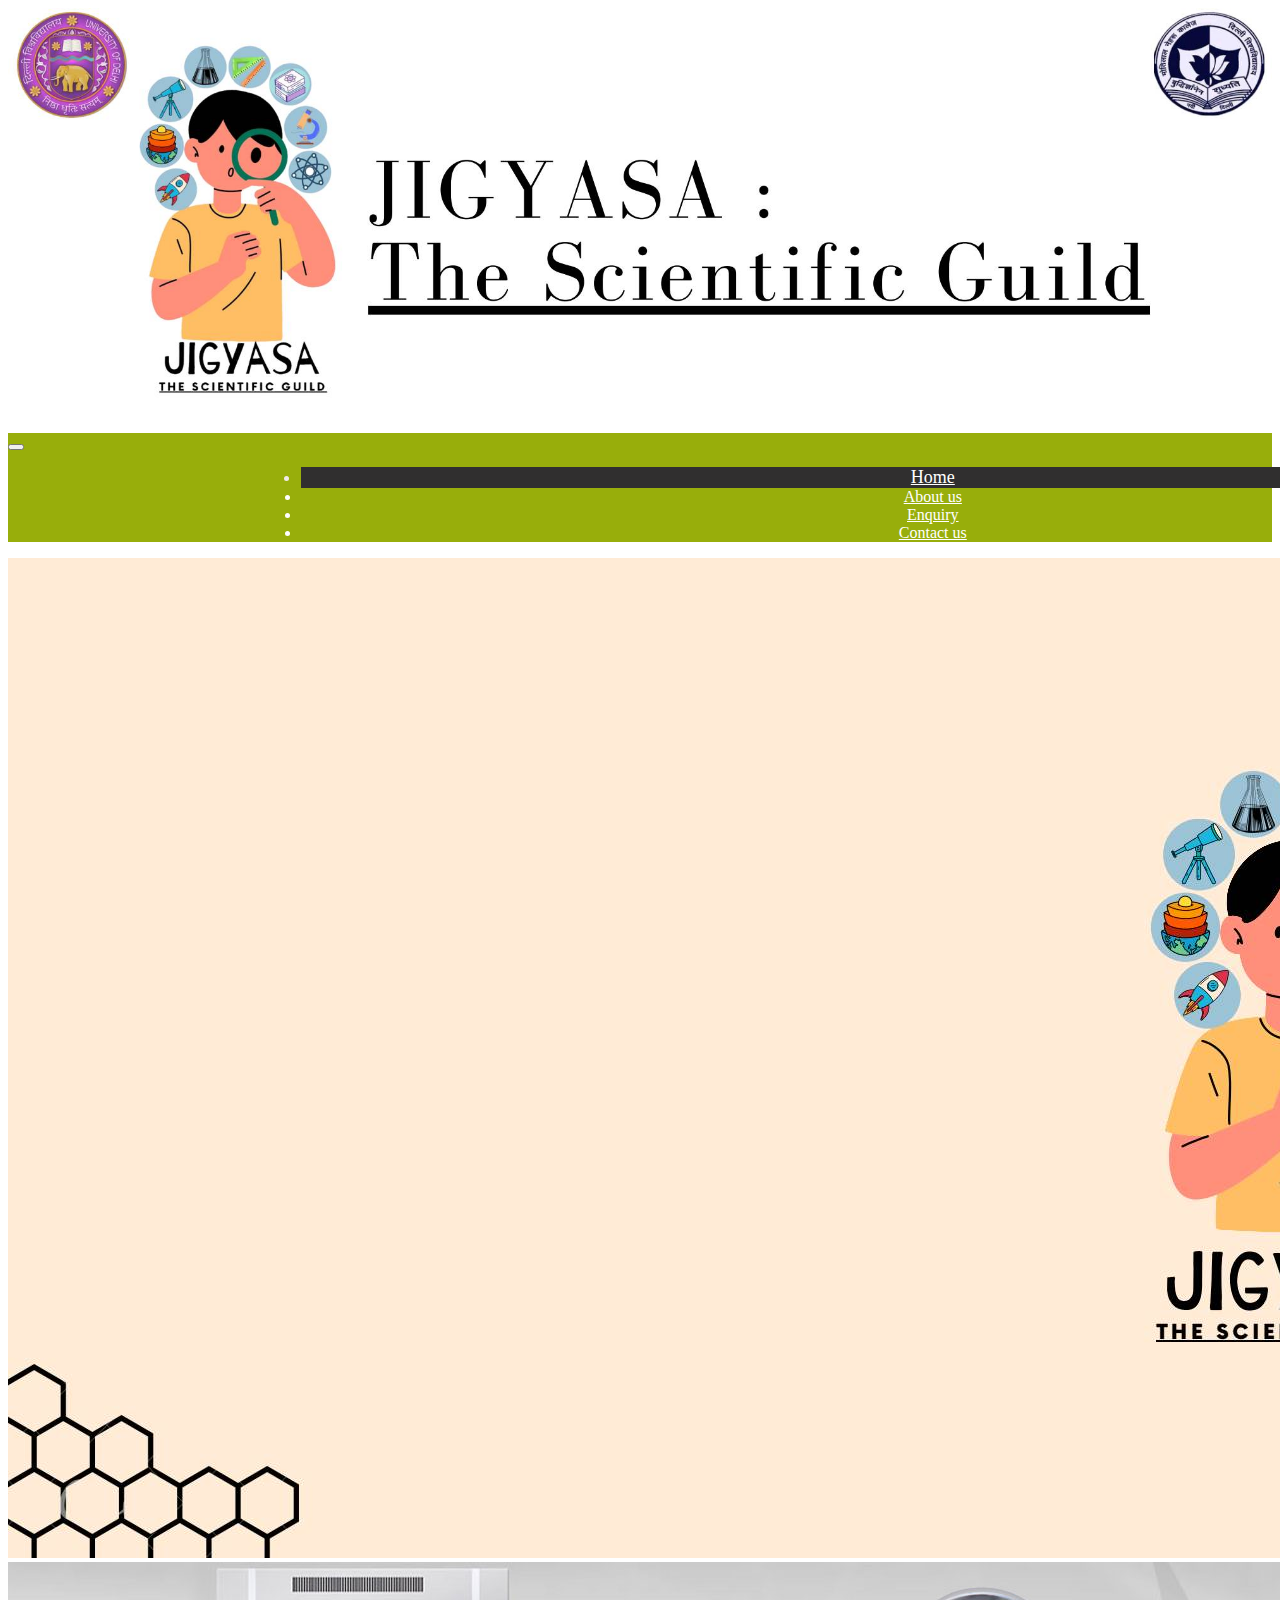
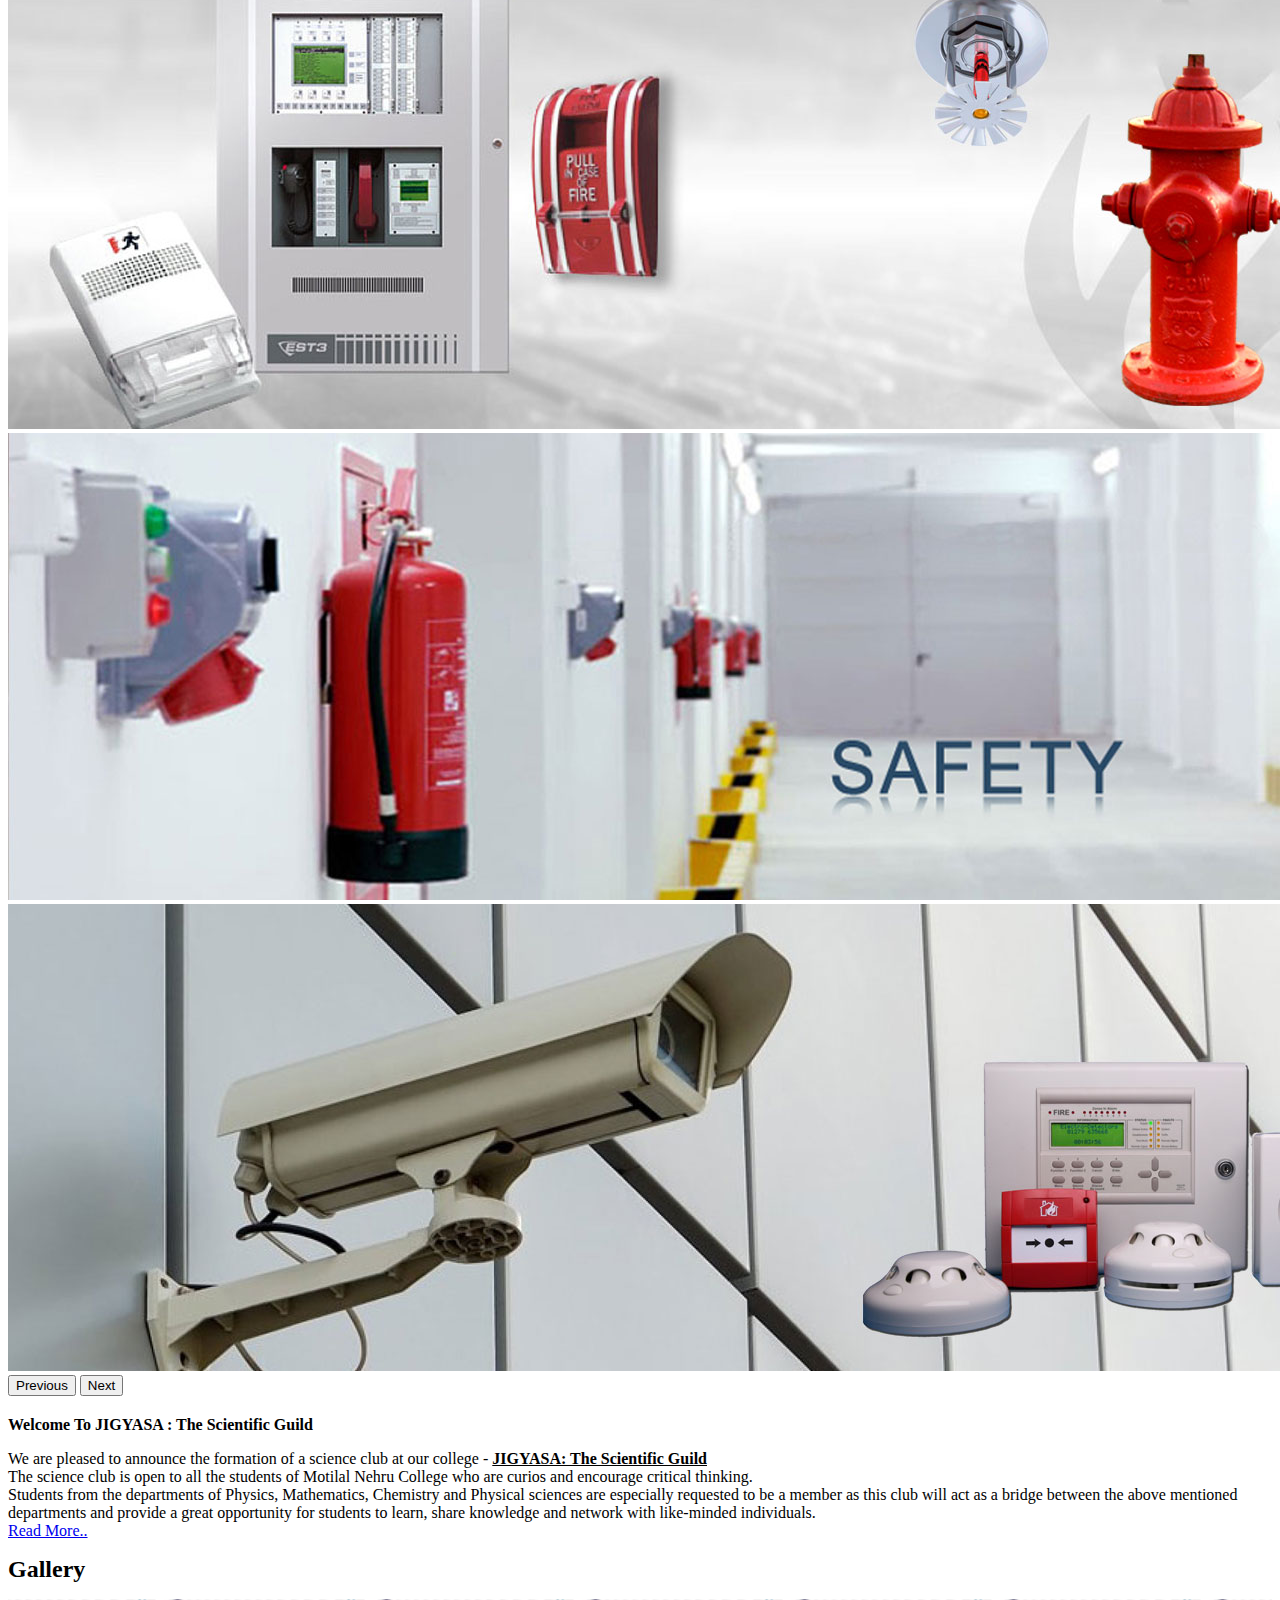
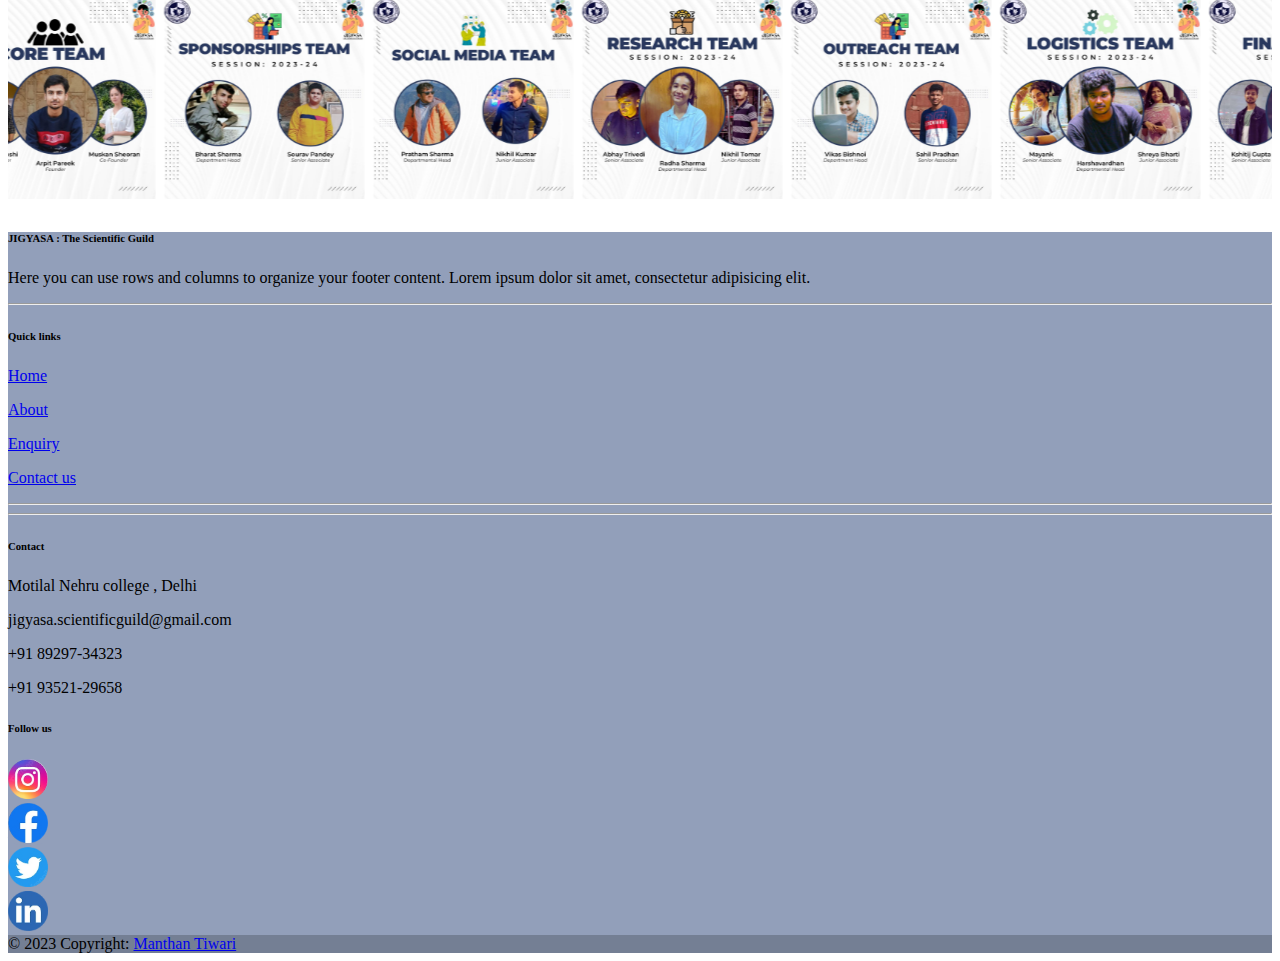
==== index.html @ 60f79078 "Update index.html" ====
<!doctype html>
<html lang="en">

<head>
  <!-- Required meta tags -->
  <meta charset="utf-8">
  <meta name="viewport" content="width=device-width, initial-scale=1, shrink-to-fit=no">

  <!-- Bootstrap CSS -->
  <link rel="stylesheet" href="https://cdn.jsdelivr.net/npm/bootstrap@4.6.2/dist/css/bootstrap.min.css"
    integrity="sha384-xOolHFLEh07PJGoPkLv1IbcEPTNtaed2xpHsD9ESMhqIYd0nLMwNLD69Npy4HI+N" crossorigin="anonymous">


  <title>JIGYASA : The Scientific Guild </title>
  <link rel="stylesheet" href="navcss.css">
  <link rel="stylesheet" href="stylesheet.css">
</head>

<body>
  
    <div >
      <div >
        <img src="assets/image/JIGYASA(Cover).jpg" height="100%" width="100%">

      </div>
      
    </div>
  


  <nav class="navbar navbar-expand-lg navbar-light" style="background-color: rgb(152, 174, 11);">
    <button class="navbar-toggler" type="button" data-toggle="collapse" data-target="#navbarNav"
      aria-controls="navbarNav" aria-expanded="false" aria-label="Toggle navigation">
      <span class="navbar-toggler-icon"></span>
    </button>
    <div class=""></div>
    <div class="collapse navbar-collapse" id="navbarNav" style="">
      <ul class="navbar-nav " style=" margin-left: 20%; width: 100%;">
        <li class="nav-item-active">
          <a class="nav-link pl-7" href="index.html" id="color"> Home </a>
        </li>
        <li class="nav-item">
          <a class="nav-link pl-7 " href="about.html" id="color">About us</a>
        </li>

        <li class="nav-item">
          <a class="nav-link pl-7" href="enquiry.html" id="color">Enquiry</a>
        </li>
        <li class="nav-item ">
          <a class="nav-link pl-7 " href="contact.html" id="color">Contact us</a>
        </li>
      </ul>
    </div>
    </div>
  </nav>

  <div id="carouselExampleAutoplaying" class="carousel slide" data-bs-ride="carousel" >
    <div class=" carousel-inner">
    <div class="carousel-item active" data-bs-interval="2000" style="border: 3px; border-color: black;">
      <img src="assets/image/cr1.jpg" class="d-block w-100" alt="...">
    </div>
    <div class="carousel-item" data-bs-interval="2000">
      <img src="assets/image/s2.jpg" class="d-block w-100" alt="...">
    </div>
    <div class="carousel-item" data-bs-interval="2000">
      <img src="assets/image/s3.jpg" class="d-block w-100" alt="...">
    </div>
    <div class="carousel-item" data-bs-interval="2000">
      <img src="assets/image/s4.jpg" class="d-block w-100" alt="...">
    </div>
  </div>
  <button class="carousel-control-prev" type="button" data-bs-target="#carouselExampleAutoplaying" data-bs-slide="prev">
    <span class="carousel-control-prev-icon" aria-hidden="true"></span>
    <span class="visually-hidden">Previous</span>
  </button>
  <button class="carousel-control-next" type="button" data-bs-target="#carouselExampleAutoplaying" data-bs-slide="next">
    <span class="carousel-control-next-icon" aria-hidden="true"></span>
    <span class="visually-hidden">Next</span>
  </button>
  </div>

  <!-- <div id="carouselExampleInterval" class="carousel slide" data-bs-ride="carousel" >
      <div class="carousel-inner">
        <div class="carousel-item active" data-bs-interval="2000">
          <img src="https://blogger.googleusercontent.com/img/a/AVvXsEjwpyyaC0V93zjMOFhjEJ5SSEV5JWP0NGbQLW7-v_W2-KVH7VmW7ktart4dkeUbXiHJuKN8fbEISS8TRVgRDwXZxRpvu9yZ5Z0mi7ar9dmSAW-6OTw8IU2KwDQhA0ZUm_GL4AnD0zzlQ-M5S_q1A8aS2UzUrcWUhGhCuSDyCiqN5-leprinkde87qHn" class="d-block w-100" alt="..."style="height: 530px;">
        </div>
        <div class="carousel-item" data-bs-interval="2000">
          <img src="https://blogger.googleusercontent.com/img/a/AVvXsEj_9cyI5p2bTm0chJVPM-rFj6Sxyp8R9rdAS9o8nOeWDdu5hreOJS_IGEFjEsbiElV7LZsiuz9BD7A7l4NMT2ts4gmcUUQZp74N8bPYg-qLSfn8UqyklZWsEi1s-_bT4iw1mdJvLhH9f9wupBRXQ-Lr_9u3KbsDnsK0Rg8TvYW9nkmJ-_nww4X2XuNR" class="d-block w-100" alt="..."style="height: 380px;">
        </div>
        <div class="carousel-item">
          <img src="https://blogger.googleusercontent.com/img/a/AVvXsEggsMFNTvmB6MX28R352ng2fdAx6buEGFFvOOzoGuk06OCZvMeo2ED9ruxXYuOECKKZhb-H4qPOBv5flnmOkzJJ6O2RsYxb-HzjPYy8Bc-w15HHbLf-M3-1ureATisEa3TXTL02WUG7Plhleez3ZBq9875iCkB6Baum5JocYL2zWJHyninM2K7_UVhU" class="d-block w-100" alt="..."style="height: 380px;">
        </div>
      </div> 
      <button class="carousel-control-prev" type="button" data-bs-target="#carouselExampleInterval" data-bs-slide="prev">
        <span class="carousel-control-prev-icon" aria-hidden="true"></span>
        <span class="visually-hidden">Previous</span>
      </button>
      <button class="carousel-control-next" type="button" data-bs-target="#carouselExampleInterval" data-bs-slide="next">
        <span class="carousel-control-next-icon" aria-hidden="true"></span>
        <span class="visually-hidden">Next</span>
      </button>
    </div>
    
  
  </div> -->

  <div class="container">

    <p style="font-weight: bold; margin-top: 20px;"><b>Welcome To JIGYASA : The Scientific Guild </b></p>
  </div>
  <div class="container">
    <div>
      <p>We are pleased to announce the formation of a science club at our college - <b><u> JIGYASA: The Scientific
            Guild </u>
        </b> <br> The science club is open to all the students of Motilal Nehru College who are curios and encourage
        critical thinking. <br>

        Students from the departments of Physics, Mathematics, Chemistry and Physical sciences are especially requested
        to be a member as this club will act as a bridge between the above mentioned departments and provide a great
        opportunity for students to learn, share knowledge and network with like-minded individuals.
        <br>
        <a class="btn btn-primary" href="about.html" role="button" >Read More..</a>
      </p>
    </div>
  </div>
  <div class="container">
    <div class="row">
      <div class="col-12">
        <p><b style="font-size: 3ch;">Gallery</b></p>
      </div>
    </div>
  </div>
  <div class="container">
    <marquee behavior="alternate" directions="">
      <img src="assets/image/pp1.jpg" alt="" style="height: 200px; width: 200px;margin-left: 5px;">
      <img src="assets/image/pp2.jpg" alt="" style="height: 200px; width: 200px;margin-left: 5px;">
      <img src="assets/image/pp3.jpg" alt="" style="height: 200px; width: 200px;margin-left: 5px;">
      <img src="assets/image/pp4.jpg" alt="" style="height: 200px; width: 200px;margin-left: 5px;">
      <img src="assets/image/pp5.jpg" alt="" style="height: 200px; width: 200px;margin-left: 5px;">
      <img src="assets/image/pp6.jpg" alt="" style="height: 200px; width: 200px;margin-left: 5px;">
      <img src="assets/image/pp7.jpg" alt="" style="height: 200px; width: 200px;margin-left: 5px;">
      <img src="assets/image/pp8.jpg" alt="" style="height: 200px; width: 200px;margin-left: 5px;">

    </marquee>
  </div>
  <!--  -->


  <!-- Remove the container if you want to extend the Footer to full width. -->
  <div class="">
    <!-- Footer -->
    <footer class="text-center text-lg-start text-white" style="background-color: #929fba">
      <!-- Grid container -->
      <div class="container p-4 pb-0">
        <!-- Section: Links -->
        <section class="">
          <!--Grid row-->
          <div class="row">
            <!-- Grid column -->
            <div class="col-md-3 col-lg-3 col-xl-3 mx-auto mt-3">
              <h6 class="text-uppercase mb-4 font-weight-bold">
                JIGYASA : The Scientific Guild
              </h6>
              <p>
                Here you can use rows and columns to organize your footer
                content. Lorem ipsum dolor sit amet, consectetur adipisicing
                elit.
              </p>
            </div>
            <!-- Grid column -->

            <hr class="w-100 clearfix d-md-none" />

            <!-- Grid column -->
            <div class="col-md-2 col-lg-2 col-xl-2 mx-auto mt-3">
              <h6 class="text-uppercase mb-4 font-weight-bold">Quick links</h6>
              <p>
                <a class="text-white" href="index.html">Home</a>
              </p>
              <p>
                <a class="text-white" href="about.html">About</a>
              </p>
              <p>
                <a class="text-white" href="enquiry.html">Enquiry</a>
              </p>
              <p>
                <a class="text-white" href="contact.html">Contact us</a>
              </p>
            </div>
            <!-- Grid column -->

            <hr class="w-100 clearfix d-md-none" />

            <!-- Grid column -->
            <hr class="w-100 clearfix d-md-none" />

            <!-- Grid column -->
            <div class="col-md-4 col-lg-3 col-xl-3 mx-auto mt-3">
              <h6 class="text-uppercase mb-4 font-weight-bold">Contact</h6>
              <p><i class="fas fa-home mr-3"></i> Motilal Nehru college , Delhi</p>
              <p><i class="fas fa-envelope mr-3"></i>jigyasa.scientificguild@gmail.com</p>
              <p><i class="fas fa-phone mr-3"></i> +91 89297-34323</p>
              <p><i class="fas fa-print mr-3"></i> +91 93521-29658</p>
            </div>
            <!-- Grid column -->

            <!-- Grid column -->
            <div class="col-md-3 col-lg-2 col-xl-2 mx-auto mt-3">
              <h6 class="text-uppercase mb-4 font-weight-bold">Follow us</h6>

              <!-- Instagram -->
              <a class="btn btn-primary btn-floating m-1" style="background-color: #929FBA ; border: 0px; " href="https://instagram.com/jigyasa.scientific_guild?igshid=ZDdkNTZiNTM"
                role="button"><img src="assets/image/ins.png" alt="instagram" style="width: 40px; height: 40px;">
              </a><br>

              <!-- Facebook -->
              <a class="btn btn-primary btn-floating m-1"
                style="border-radius: 50%; border-color: black; border: 2px; background-color: #929FBA;" href="https://www.facebook.com/profile.php?id=100091145425292&mibextid=ZbWKwL"
                role="button"> <img src="assets/image/face.png" alt="facebook" style="width: 40px; height: 40px;">
              </a><br>

              <!-- Twitter -->
              <a class="btn btn-primary btn-floating m-1" style="background-color: #929FBA; border: 0px;" href="https://mobile.twitter.com/JIGYASA_MLNC"
                role="button"><img src="assets/image/twi.png" alt="twitter" style="width: 40px; height: 40px;">
              </a><br>

              <!-- linkedin -->
              <a class="btn btn-primary btn-floating m-1" style="background-color: #929FBA ; border: 0px;" href="https://www.linkedin.com/in/jigyasa-mlnc-720484270"
                role="button"><img src="assets/image/lin.png" alt="linkedin" style="width: 40px; height: 40px;">
              </a>



            </div>
          </div>
          <!--Grid row-->
        </section>
        <!-- Section: Links -->
      </div>
      <!-- Grid container -->

      <!-- Copyright -->
      <div class="text-center p-3" style="background-color: rgba(0, 0, 0, 0.2)">
        © 2023 Copyright:
        <a class="text-white" href="https://www.linkedin.com/in/manthan-tiwari-552a89245">Manthan
          Tiwari</a>
      </div>
      <!-- Copyright -->
    </footer>
    <!-- Footer -->
  </div>
  <!-- End of .container -->

  <!-- <div class="container-fluid bg-primary pb-4 " style="color: white;padding-top: 120px;position: relative; z-index: -1; margin-top: -100px;">
    <div class="row">
        <div class="col-md-3">
            <h2 style="color: yellow">About </h2>
            <p>M/s UTS SAFETY SYSTEMS PVT. LTD. is a pioneer in the field of Mechanical Projects.
              Our team members have valuable experience and highly initiative attitude. We lay major emphasis
              on the quality of work & that is very well reflected in level of satisfaction our clients have had.</p>
        </div>
        <div class="col-md-3">
            <h2 style="color: yellow;margin-left: 30px;">Quick Links</h2>
            
                <div class="col-md-12">
                    <ul style="margin-left: 30px">
                        <li><a href="index.html">home</a></li>
                        <li><a href="about.html">about us</a></li>
                        <li>Products</li>
                        <li>Inquiry</li>
                        <li>Contact Us</li>
                        
                    </ul>
                </div>
                
            
        </div>
        <div class="col-md-3">
            <h2 style="color: yellow;padding-left: 5%;">Follow Us On</h2>
            <ul>
              <li style="background-color: blue;margin-right: 30%;"><i class="bi bi-facebook fa-lg"></i>  Follow Us On Facebook</li><br>
              
              <li style="background-color: red;margin-right: 30%;"><i class="bi bi-google"></i> Follow Us On Google</li><br>

              <li style="background-color: blue;margin-right: 30%;"><i class="bi bi-twitter"></i> Follow Us On Twitter</li><br>

              <li style="background-color: black;margin-right: 30%;"><i class="bi bi-instagram"></i> Follow Us On Instagram</li>
              

            </ul>
            
        </div>
     
     <div class="col-md-3">
        <h2 style="color: yellow;">Contact Us</h2><br>
        <i class="bi bi-headphones"style="color: yellow;"></i> 9050154185 <br>
        <i class="bi bi-envelope"style="color: yellow;"></i> navneet2595@gmail.com <br>
        <i class="bi bi-geo-alt"style="color: yellow;"></i> sector-61,Noida,India <br><br>
        <h3>Opening Hour</h3>
        <p>mon-sat:10:00 am - 05:00 pm</p>
     </div>
     
</div>
</div> -->





  <!-- Optional JavaScript; choose one of the two! -->

  <!-- Option 1: jQuery and Bootstrap Bundle (includes Popper) -->
  <script src="https://cdn.jsdelivr.net/npm/jquery@3.5.1/dist/jquery.slim.min.js"
    integrity="sha384-DfXdz2htPH0lsSSs5nCTpuj/zy4C+OGpamoFVy38MVBnE+IbbVYUew+OrCXaRkfj"
    crossorigin="anonymous"></script>
  <script src="https://cdn.jsdelivr.net/npm/bootstrap@4.6.2/dist/js/bootstrap.bundle.min.js"
    integrity="sha384-Fy6S3B9q64WdZWQUiU+q4/2Lc9npb8tCaSX9FK7E8HnRr0Jz8D6OP9dO5Vg3Q9ct"
    crossorigin="anonymous"></script>

  <!-- Option 2: Separate Popper and Bootstrap JS -->

  <!-- <script src="https://cdn.jsdelivr.net/npm/jquery@3.5.1/dist/jquery.slim.min.js" integrity="sha384-DfXdz2htPH0lsSSs5nCTpuj/zy4C+OGpamoFVy38MVBnE+IbbVYUew+OrCXaRkfj" crossorigin="anonymous"></script>
    <script src="https://cdn.jsdelivr.net/npm/popper.js@1.16.1/dist/umd/popper.min.js" integrity="sha384-9/reFTGAW83EW2RDu2S0VKaIzap3H66lZH81PoYlFhbGU+6BZp6G7niu735Sk7lN" crossorigin="anonymous"></script>
    <script src="https://cdn.jsdelivr.net/npm/bootstrap@4.6.2/dist/js/bootstrap.min.js" integrity="sha384-+sLIOodYLS7CIrQpBjl+C7nPvqq+FbNUBDunl/OZv93DB7Ln/533i8e/mZXLi/P+" crossorigin="anonymous"></script> -->
  <script src="https://cdn.jsdelivr.net/npm/@popperjs/core@2.11.6/dist/umd/popper.min.js"
    integrity="sha384-oBqDVmMz9ATKxIep9tiCxS/Z9fNfEXiDAYTujMAeBAsjFuCZSmKbSSUnQlmh/jp3"
    crossorigin="anonymous"></script>
  <script src="https://cdn.jsdelivr.net/npm/bootstrap@5.3.0-alpha1/dist/js/bootstrap.min.js"
    integrity="sha384-mQ93GR66B00ZXjt0YO5KlohRA5SY2XofN4zfuZxLkoj1gXtW8ANNCe9d5Y3eG5eD"
    crossorigin="anonymous"></script>

</body>

</html>
---- navcss.css ----
.nav-item-active {
    background-color: rgb(48, 47, 47);
    color: #f1ebeb;
    font-size: large;
    text-align: center;
    
}
.nav-item {
    text-align: center;
    color: white;
}
.nav-link {
    margin-left: 50px;
    margin-right: 50px;
}
.nav-item:hover {
    background-color: rgb(48, 47, 47);
    color: #f1ebeb;
    font-size: large;
    
    transition: width 5s;
}
---- stylesheet.css ----
#color {
  color: white;
}

.bg-footer {
  background-color: #33383c;
  padding: 50px 0 30px;
}

.footer-heading {
  letter-spacing: 2px;
}

.footer-link a {
  color: #fdfcff;
  line-height: 40px;
  font-size: 20px;
  transition: all 0.5s;
}

.footer-link a:hover {
  color: #1bbc9b;
}

.contact-info {
  color: #fdfcff;
  font-size: 20px;
}

.footer-social-icon {
  font-size: 15px;
  height: 34px;
  width: 34px;
  line-height: 34px;
  border-radius: 3px;
  text-align: center;
  display: inline-block;
}

.facebook {
  background-color: #4e71a8;
  color: #ffffff;
}

.twitter {
  background-color: #55acee;
  color: #ffffff;
}

.google {
  background-color: #d6492f;
  color: #ffffff;
}

.apple {
  background-color: #424041;
  color: #ffffff;
}

.footer-alt {
  color: #acacac;
}

.footer-heading {
  position: relative;
  padding-bottom: 12px;
}

.footer-heading:after {
  content: '';
  width: 25px;
  border-bottom: 1px solid #FFF;
  position: absolute;
  left: 0;
  bottom: 0;
  display: block;
  border-bottom: 1px solid #1bbc9b;
}
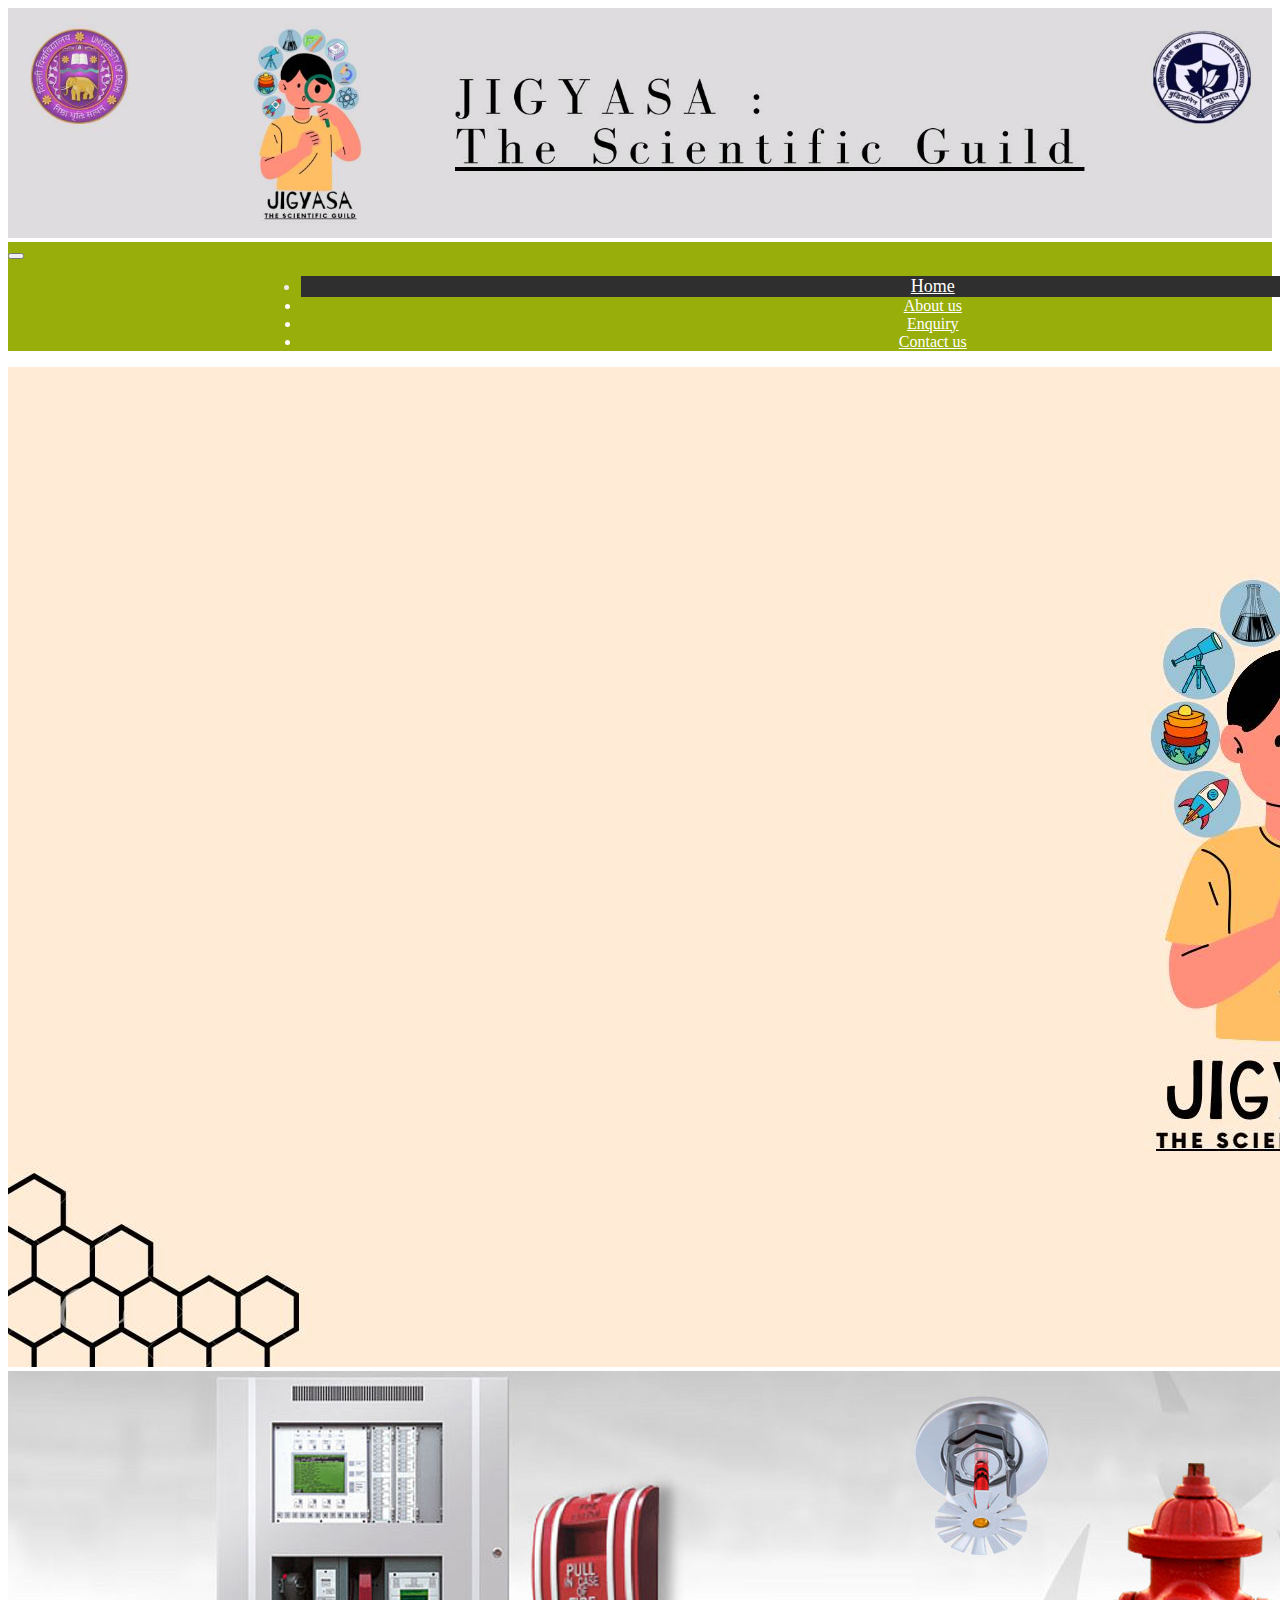
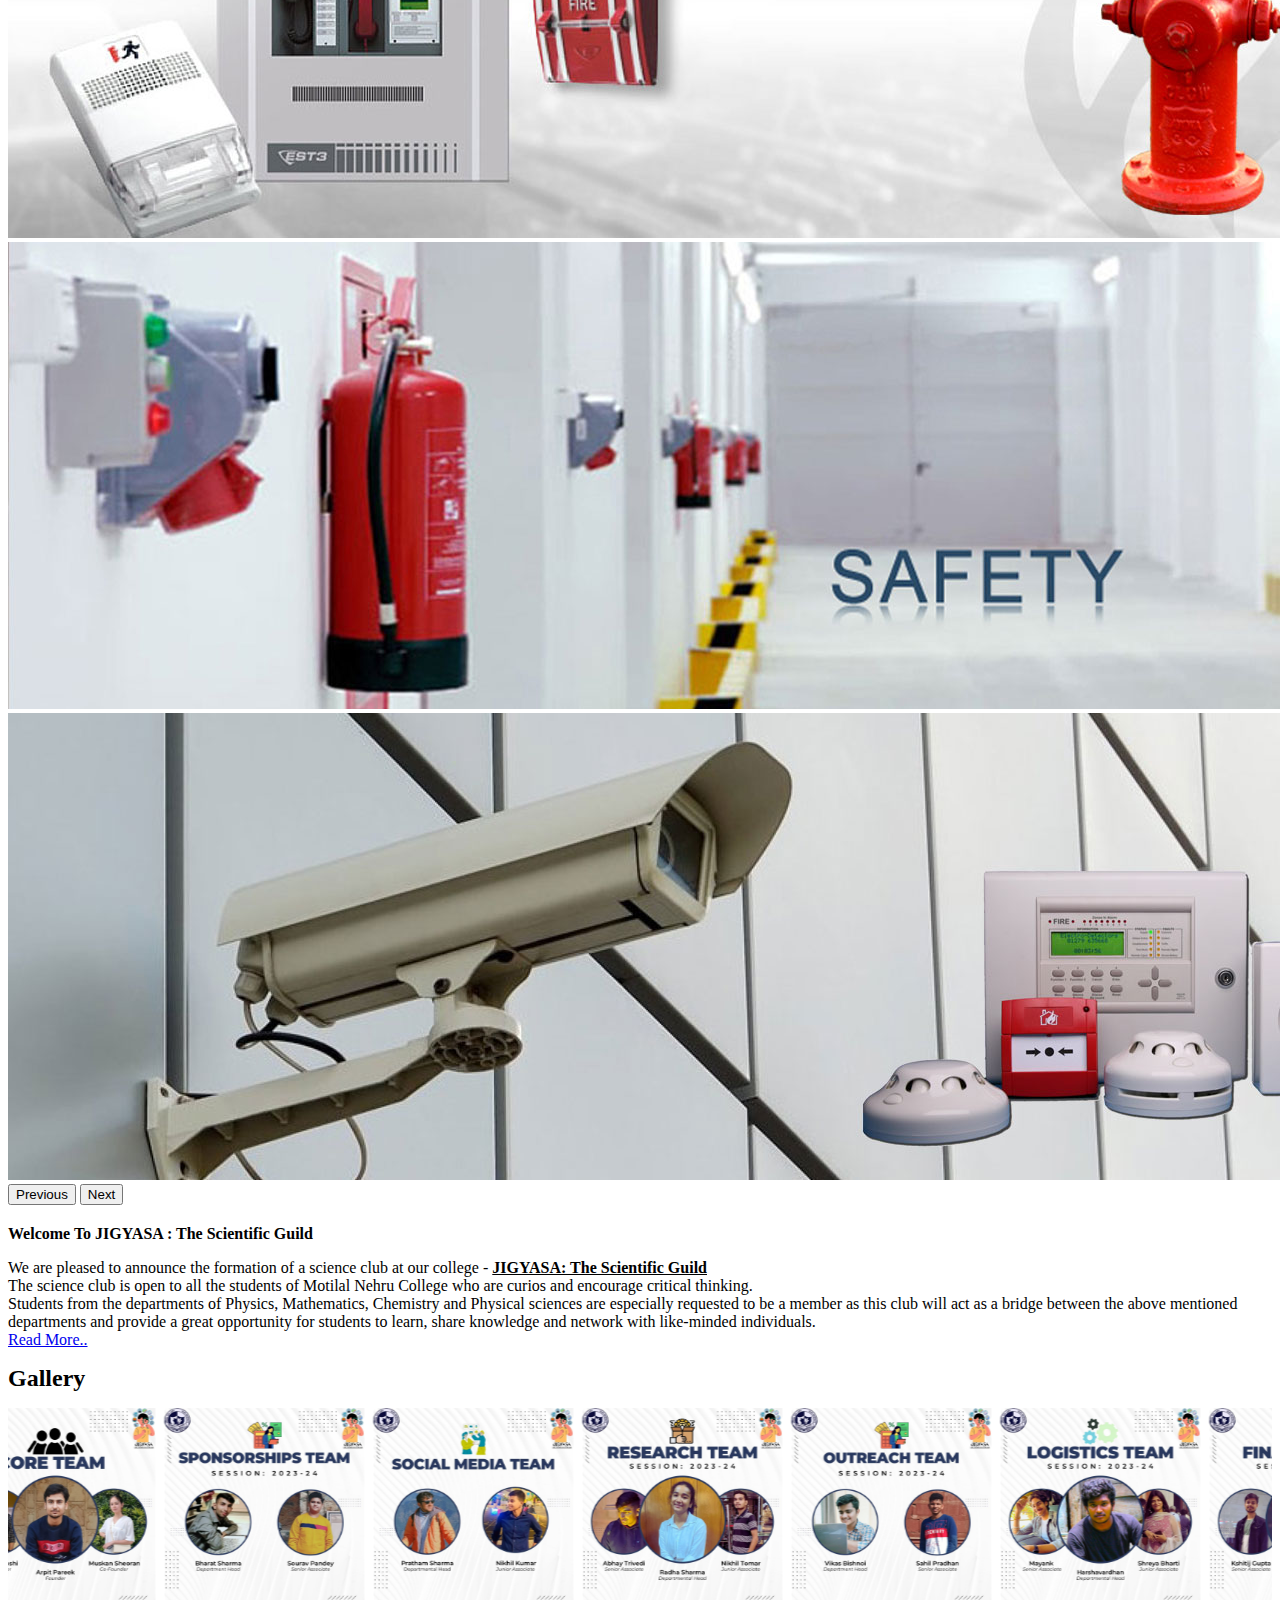
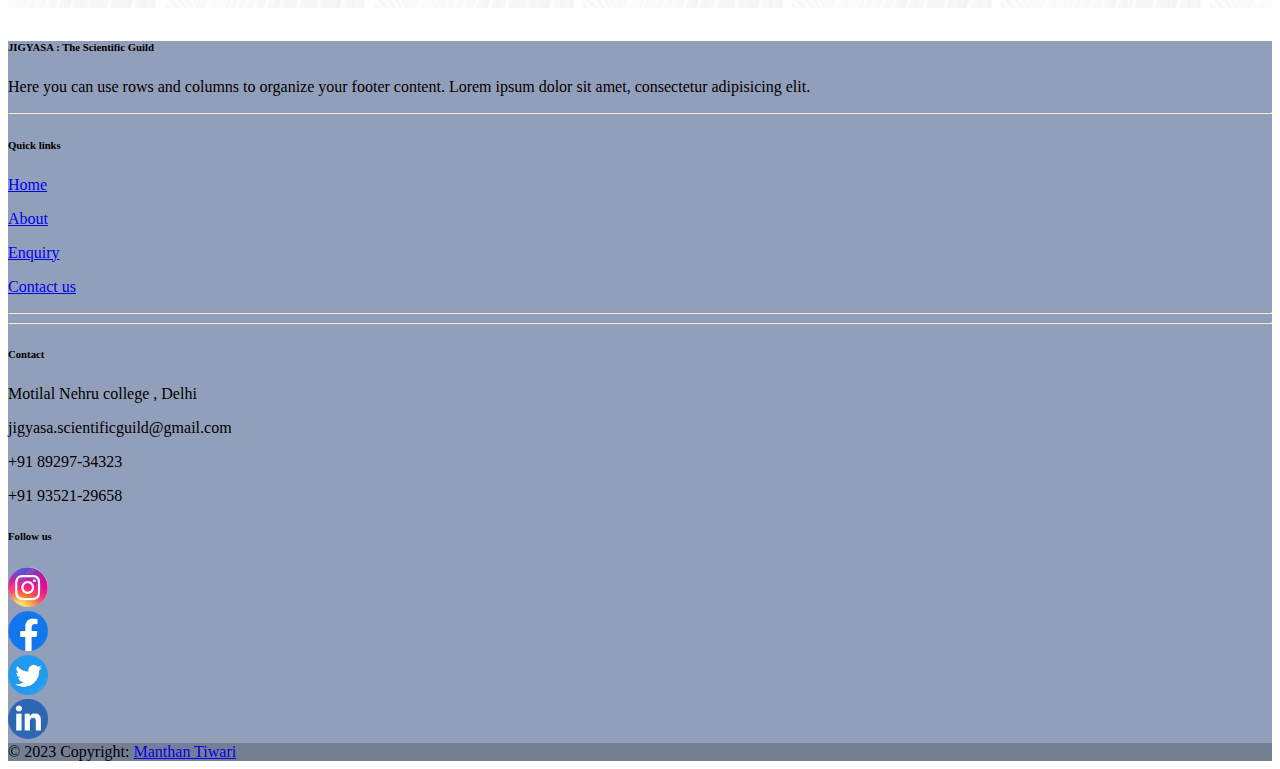
==== commit 723ad4d3: "Update index.html" ====
--- a/index.html
+++ b/index.html
@@ -20,7 +20,7 @@
   
     <div >
       <div >
-        <img src="assets/image/JIGYASA(Cover).jpg" height="100%" width="100%">
+        <img src="assets/image/jigyasa cover.jpg" height="100%" width="100%">
 
       </div>
       
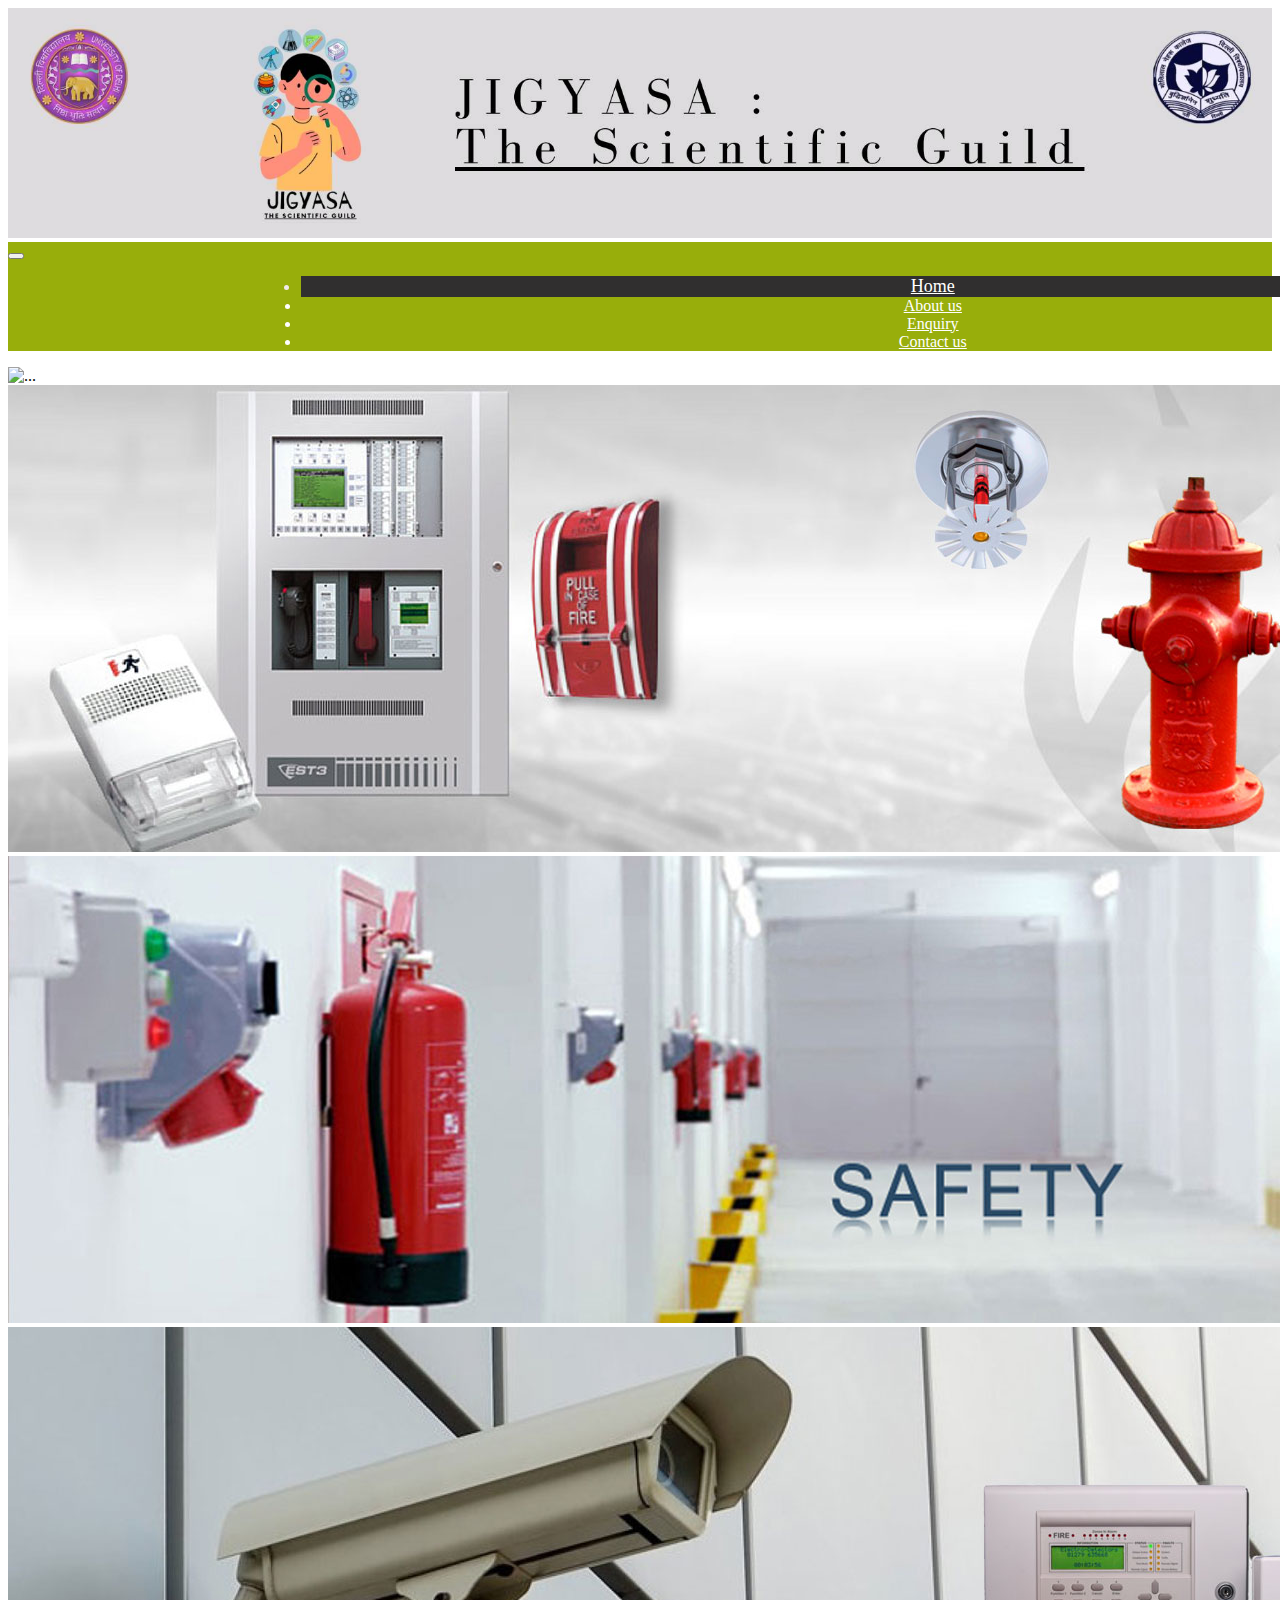
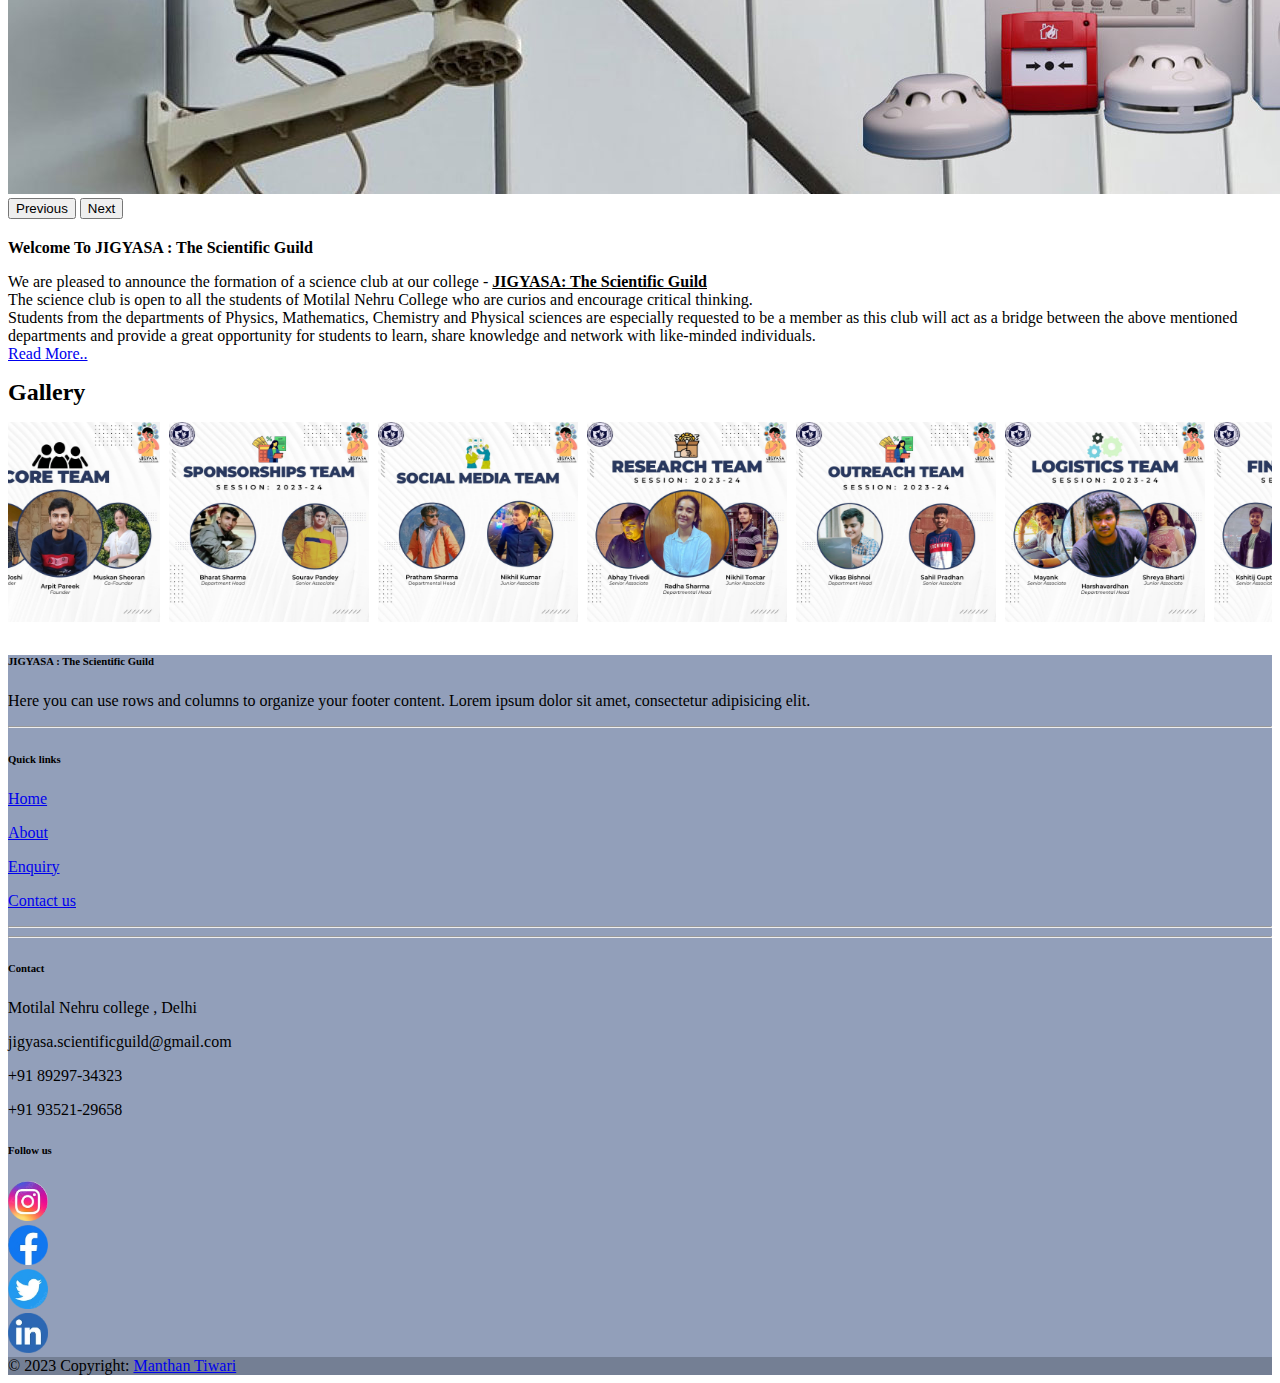
==== commit 3a6fac13: "Update index.html" ====
--- a/index.html
+++ b/index.html
@@ -57,7 +57,7 @@
   <div id="carouselExampleAutoplaying" class="carousel slide" data-bs-ride="carousel" >
     <div class=" carousel-inner">
     <div class="carousel-item active" data-bs-interval="2000" style="border: 3px; border-color: black;">
-      <img src="assets/image/cr1.jpg" class="d-block w-100" alt="...">
+      <img src="assets/image/jigyasa banner.jpg" class="d-block w-100" alt="...">
     </div>
     <div class="carousel-item" data-bs-interval="2000">
       <img src="assets/image/s2.jpg" class="d-block w-100" alt="...">
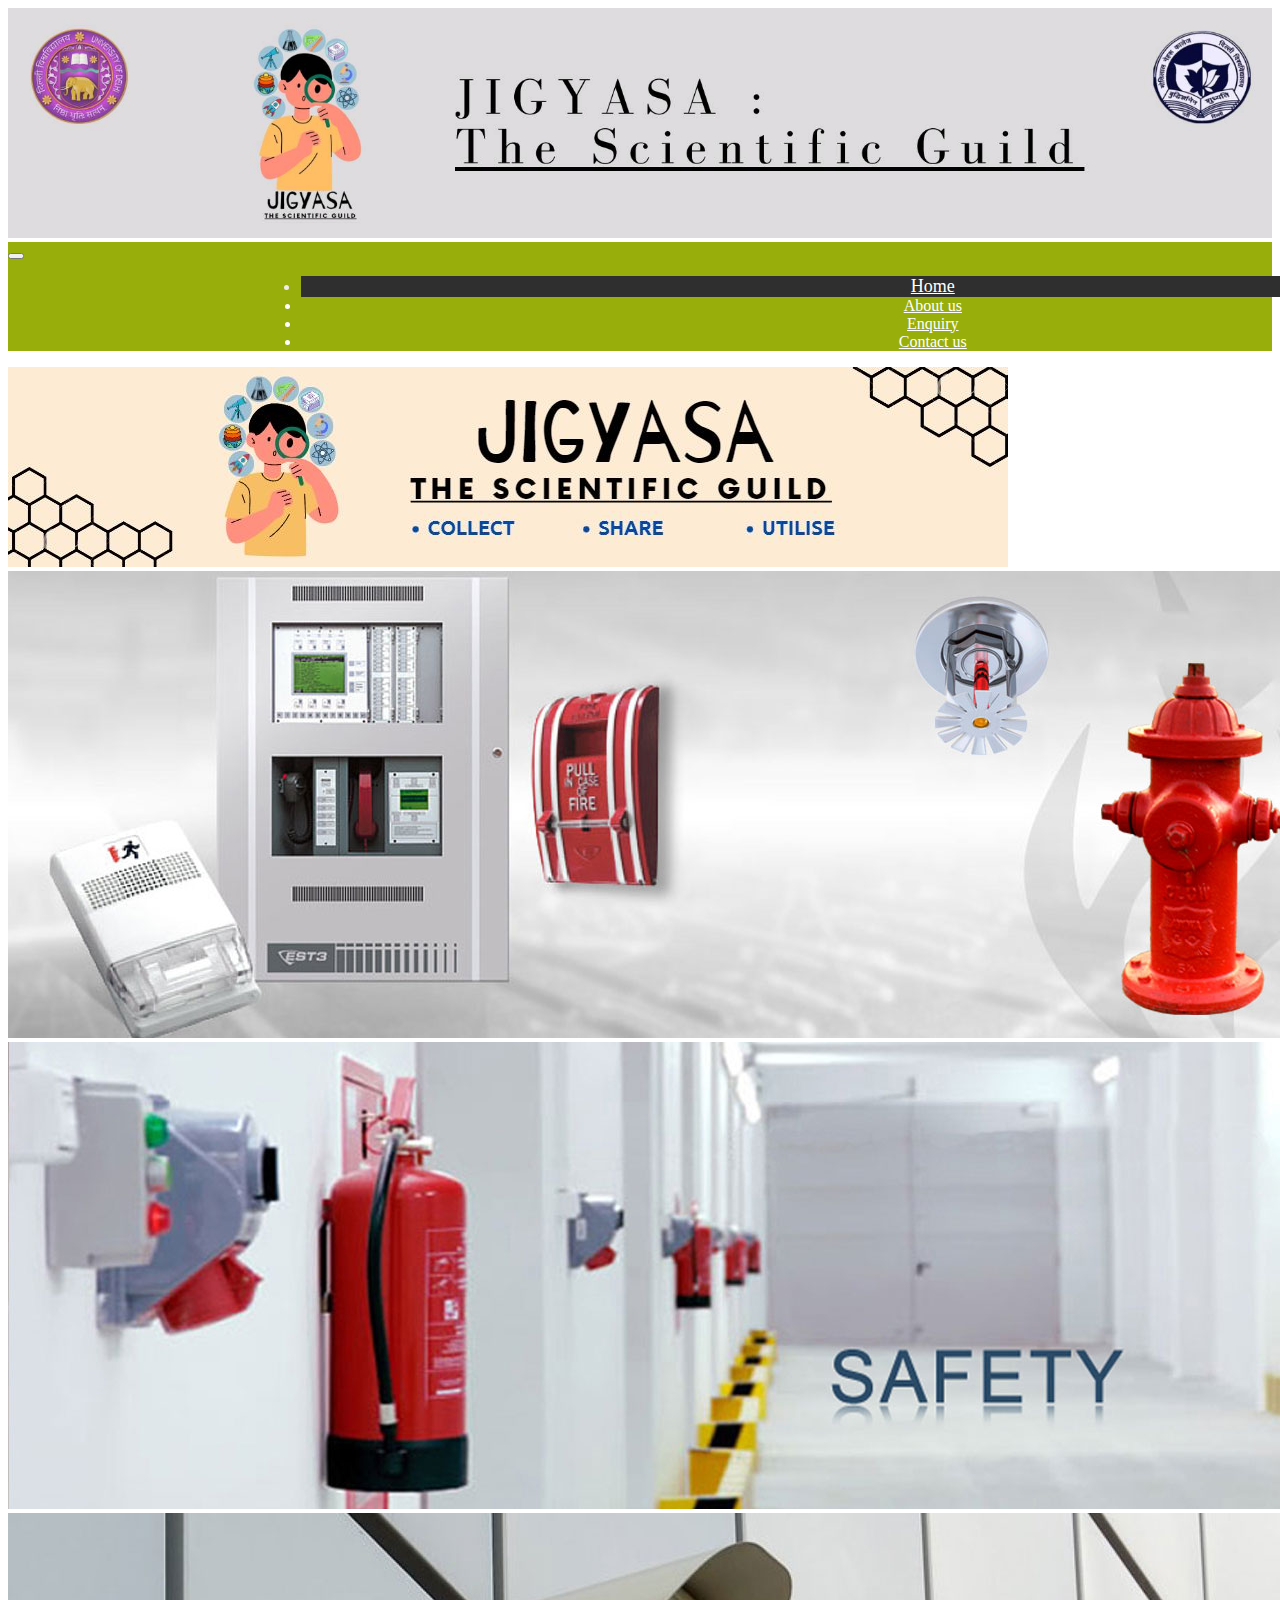
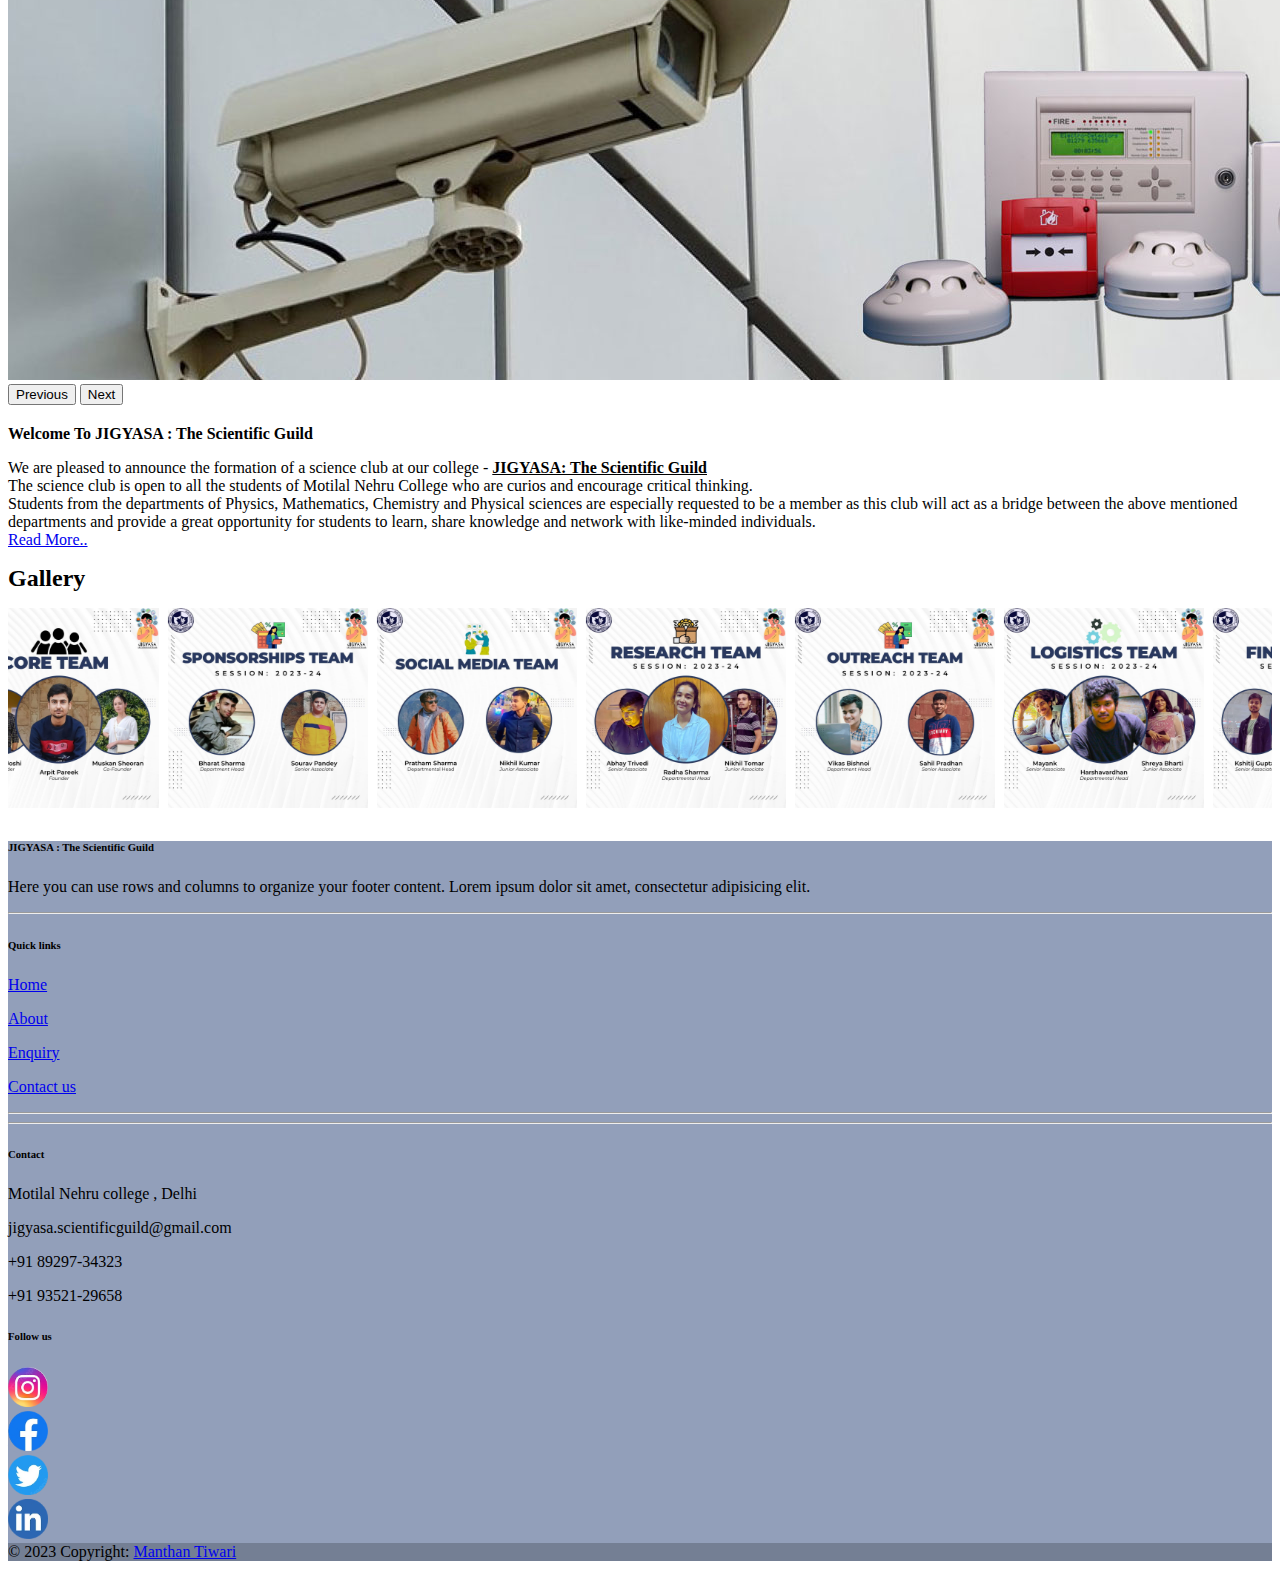
==== commit 02bb36e0: "Update index.html" ====
--- a/index.html
+++ b/index.html
@@ -57,7 +57,7 @@
   <div id="carouselExampleAutoplaying" class="carousel slide" data-bs-ride="carousel" >
     <div class=" carousel-inner">
     <div class="carousel-item active" data-bs-interval="2000" style="border: 3px; border-color: black;">
-      <img src="assets/image/jigyasa banner.jpg" class="d-block w-100" alt="...">
+      <img src="assets/image/Jigyasa banner.jpg" class="d-block w-100" alt="...">
     </div>
     <div class="carousel-item" data-bs-interval="2000">
       <img src="assets/image/s2.jpg" class="d-block w-100" alt="...">
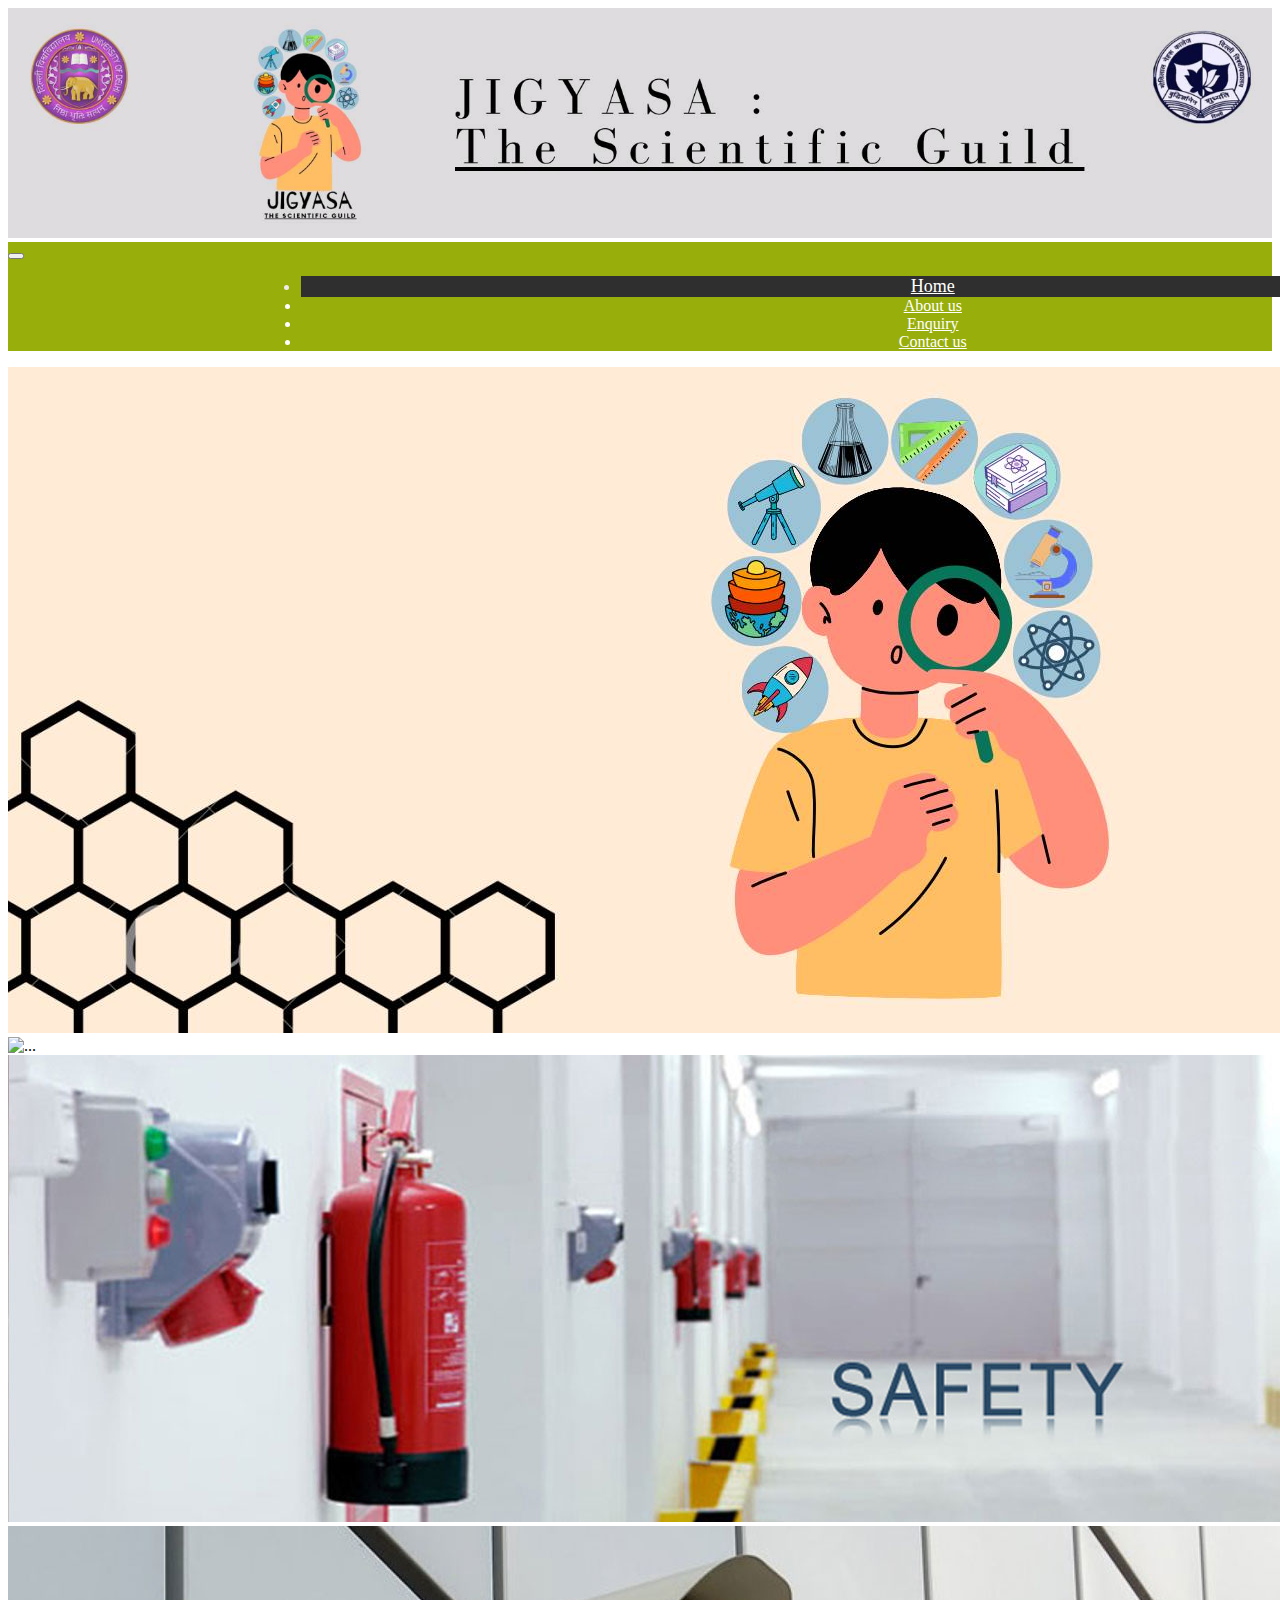
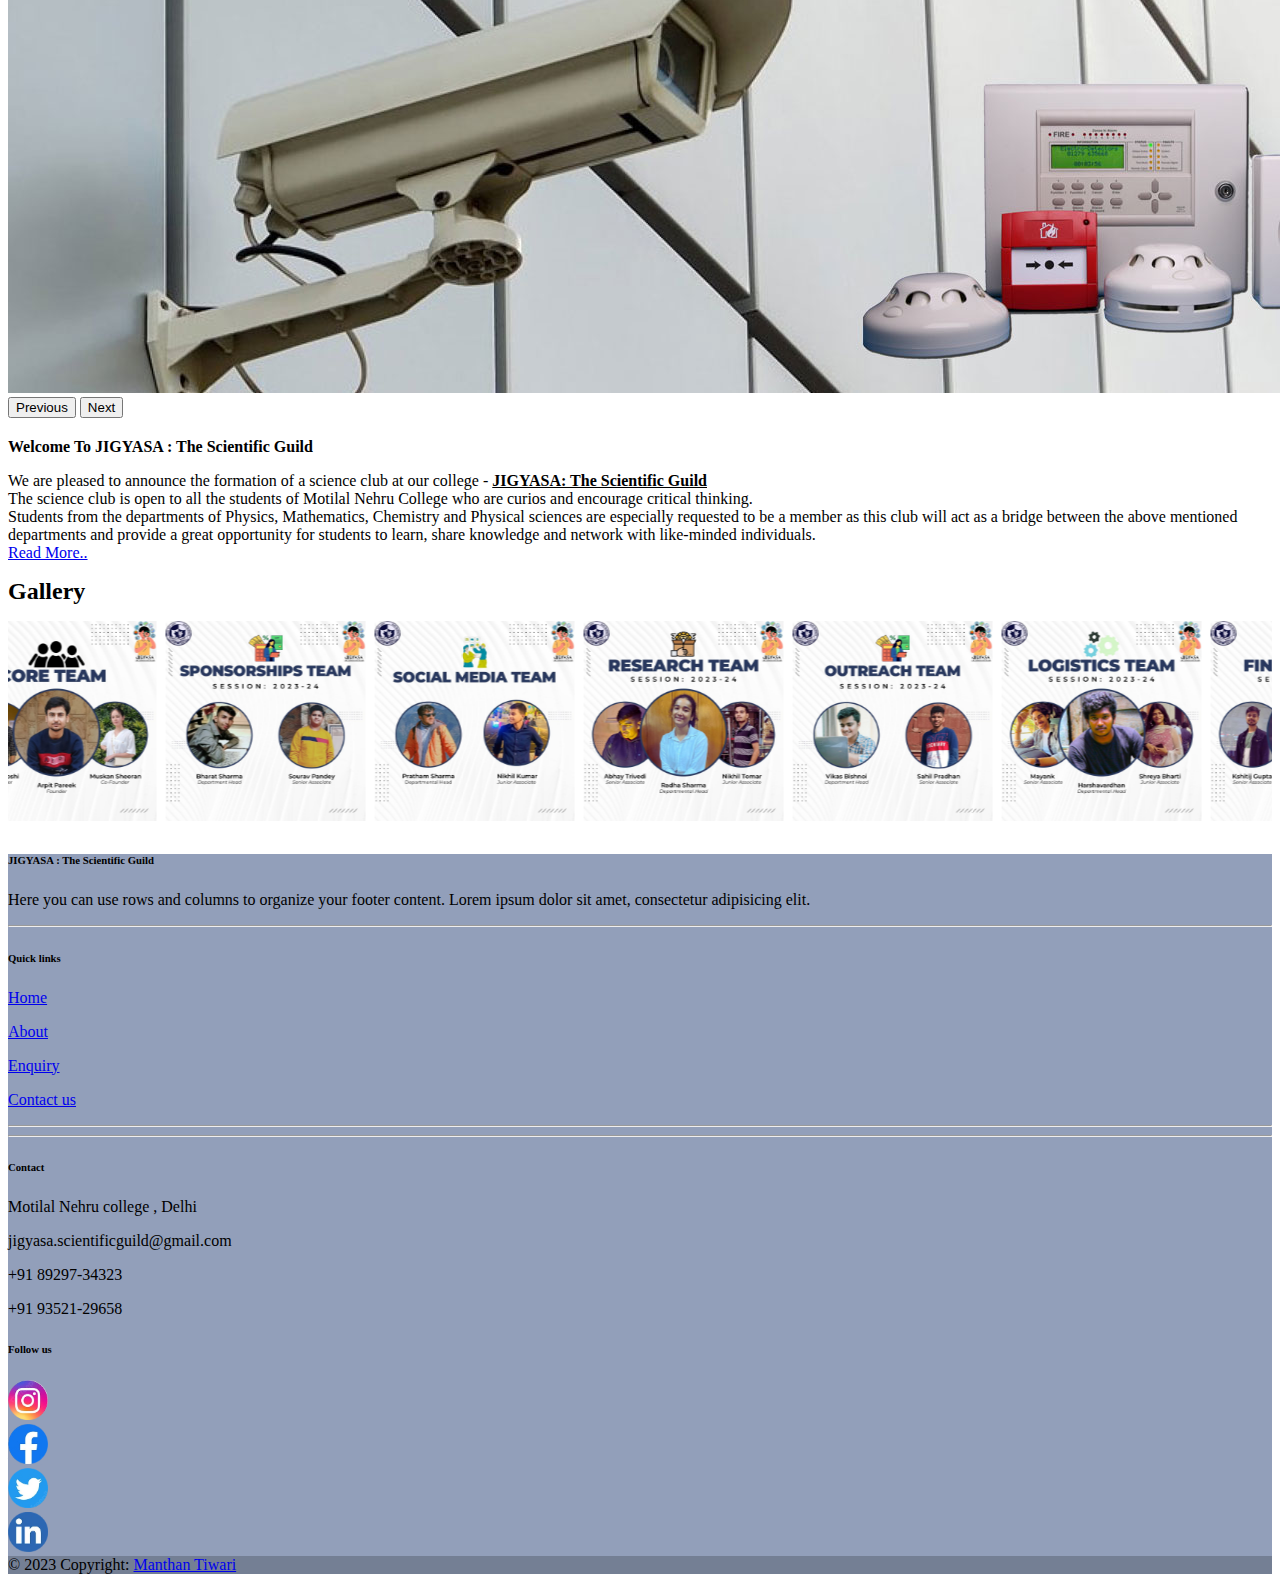
==== commit 05f4ed18: "Update index.html" ====
--- a/index.html
+++ b/index.html
@@ -60,7 +60,7 @@
       <img src="assets/image/Jigyasa banner.jpg" class="d-block w-100" alt="...">
     </div>
     <div class="carousel-item" data-bs-interval="2000">
-      <img src="assets/image/s2.jpg" class="d-block w-100" alt="...">
+      <img src="assets/image/Jigyasa banner 2.jpg" class="d-block w-100" alt="...">
     </div>
     <div class="carousel-item" data-bs-interval="2000">
       <img src="assets/image/s3.jpg" class="d-block w-100" alt="...">
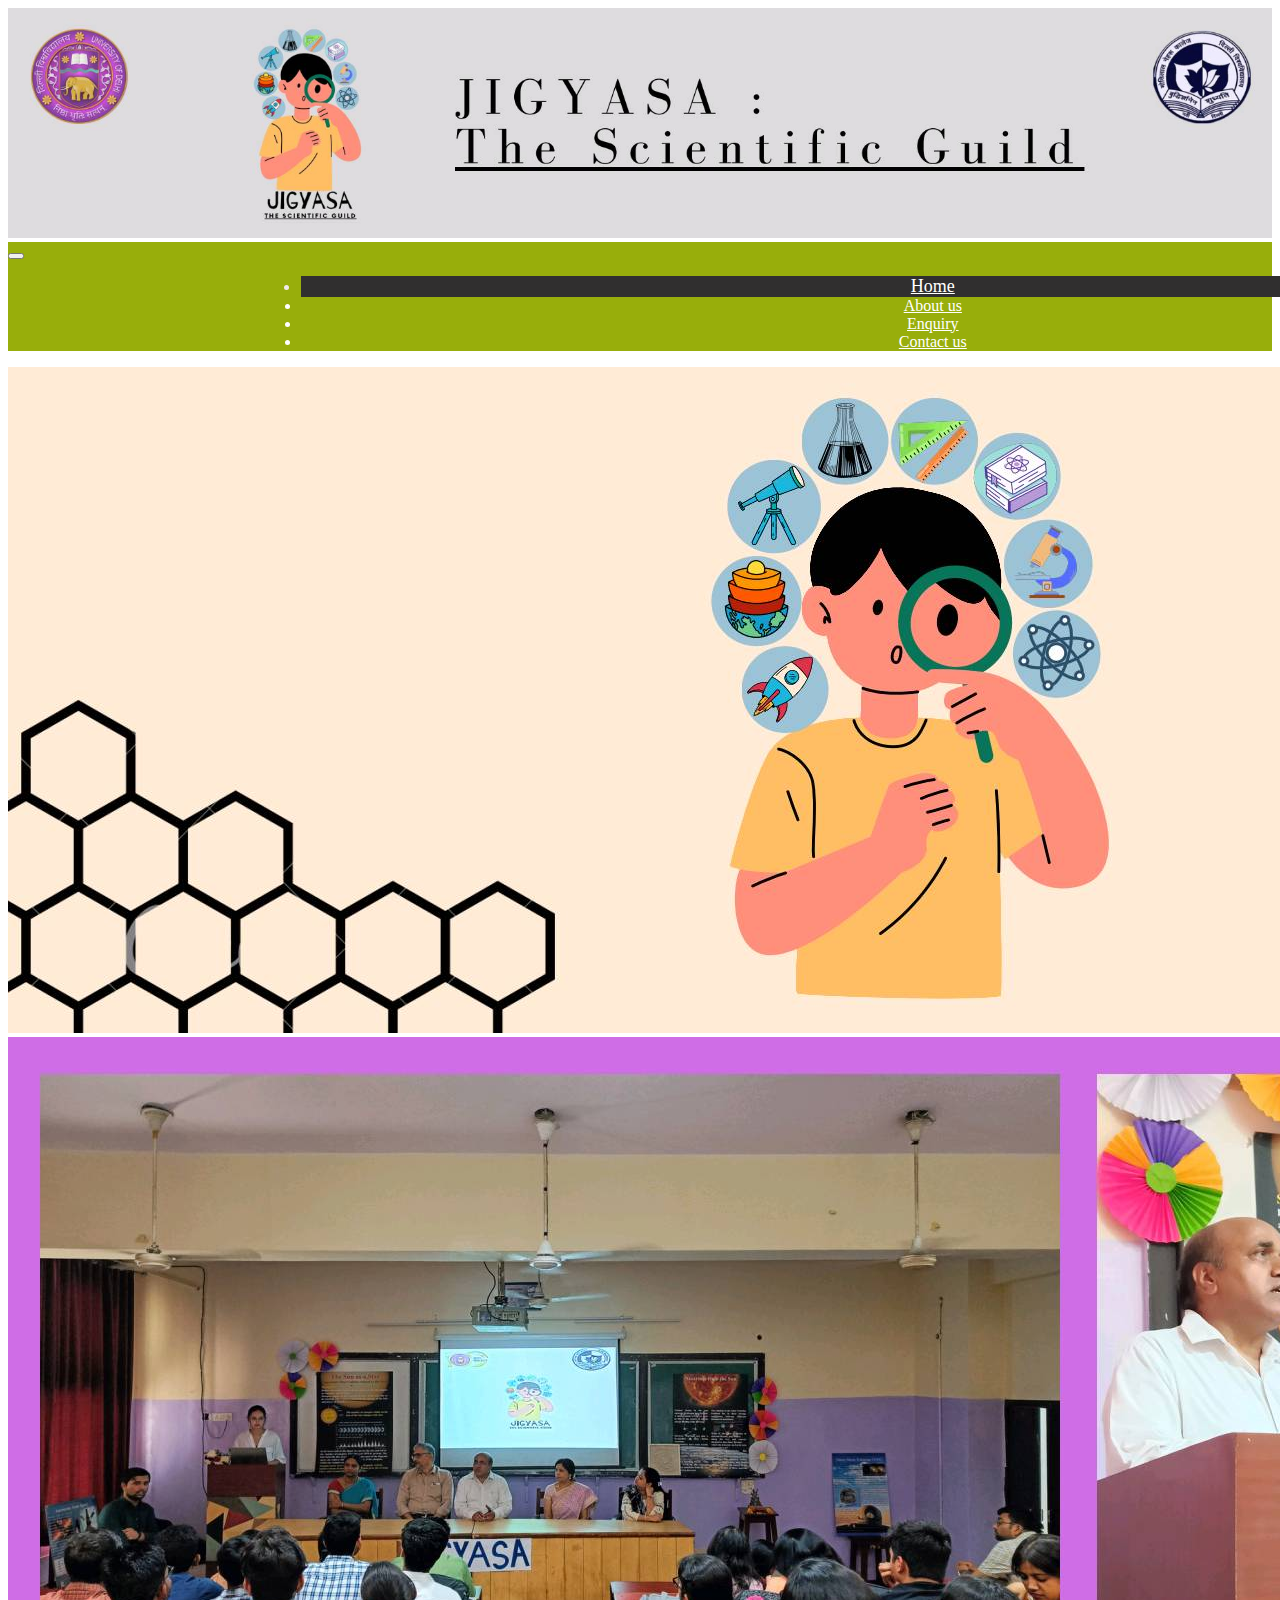
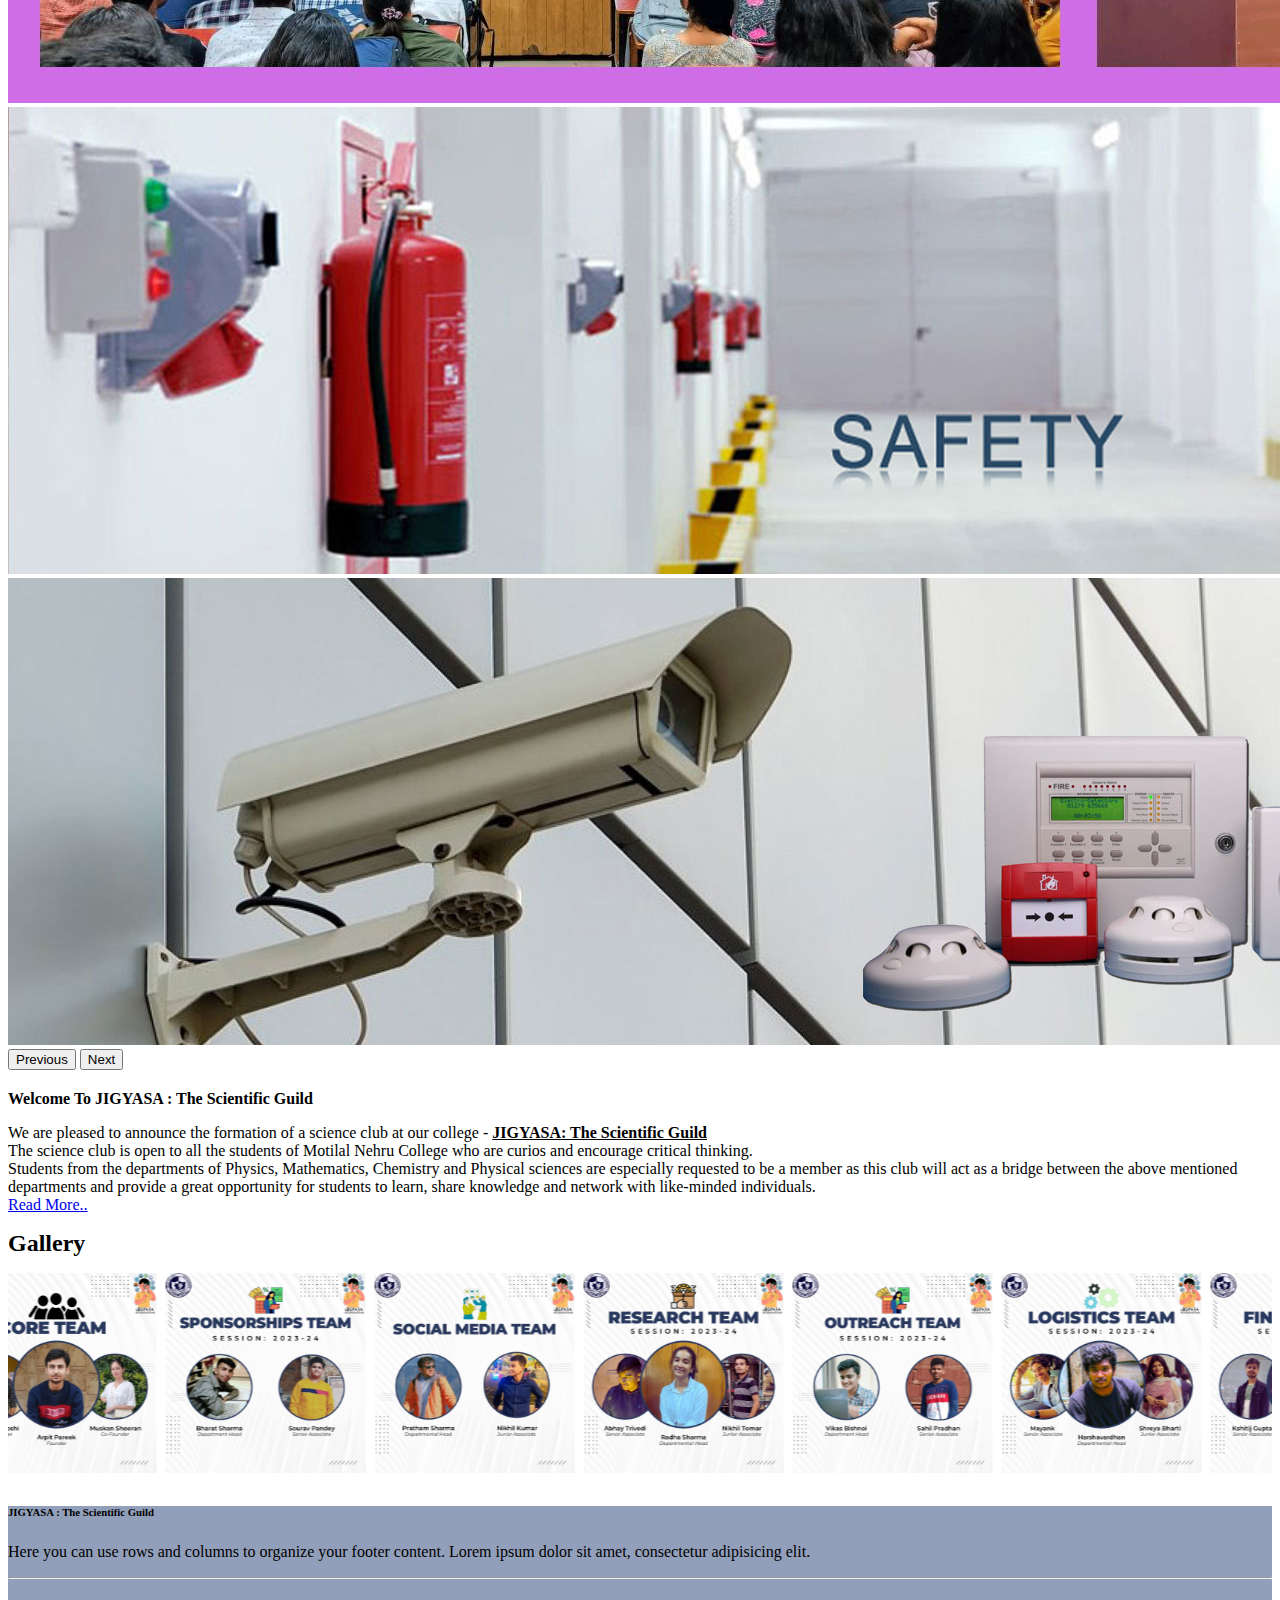
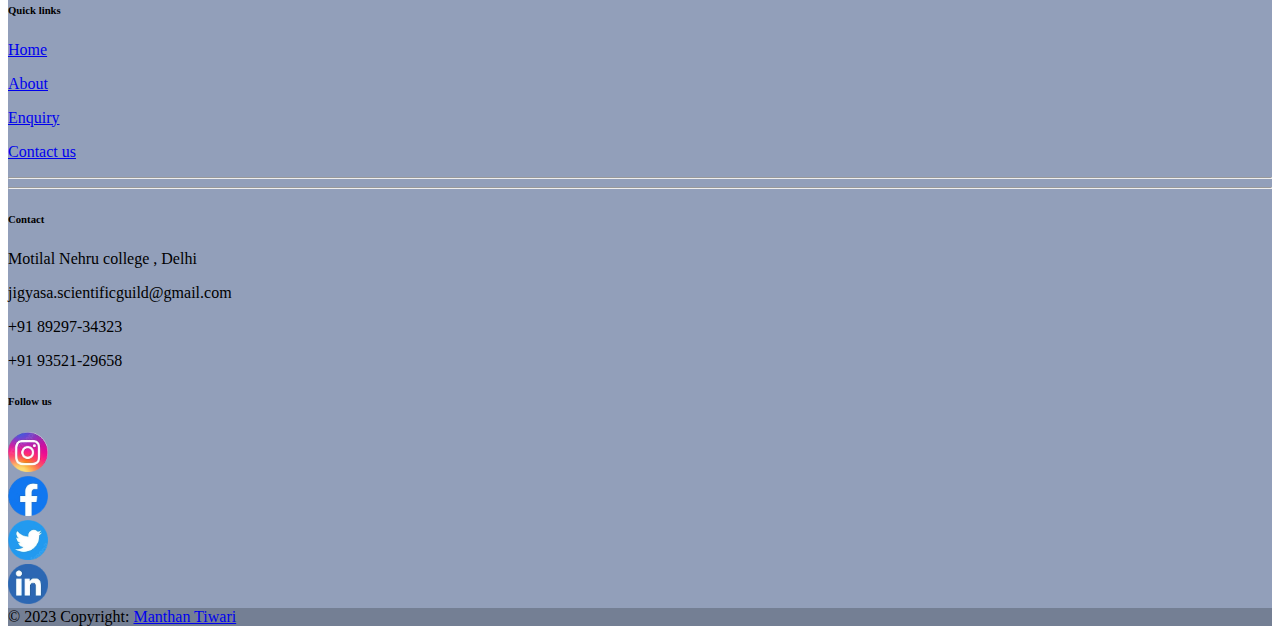
==== commit 06775ad5: "Update index.html" ====
--- a/index.html
+++ b/index.html
@@ -60,7 +60,7 @@
       <img src="assets/image/Jigyasa banner.jpg" class="d-block w-100" alt="...">
     </div>
     <div class="carousel-item" data-bs-interval="2000">
-      <img src="assets/image/Jigyasa banner 2.jpg" class="d-block w-100" alt="...">
+      <img src="assets/image/jigyasa banner 2.jpg" class="d-block w-100" alt="...">
     </div>
     <div class="carousel-item" data-bs-interval="2000">
       <img src="assets/image/s3.jpg" class="d-block w-100" alt="...">
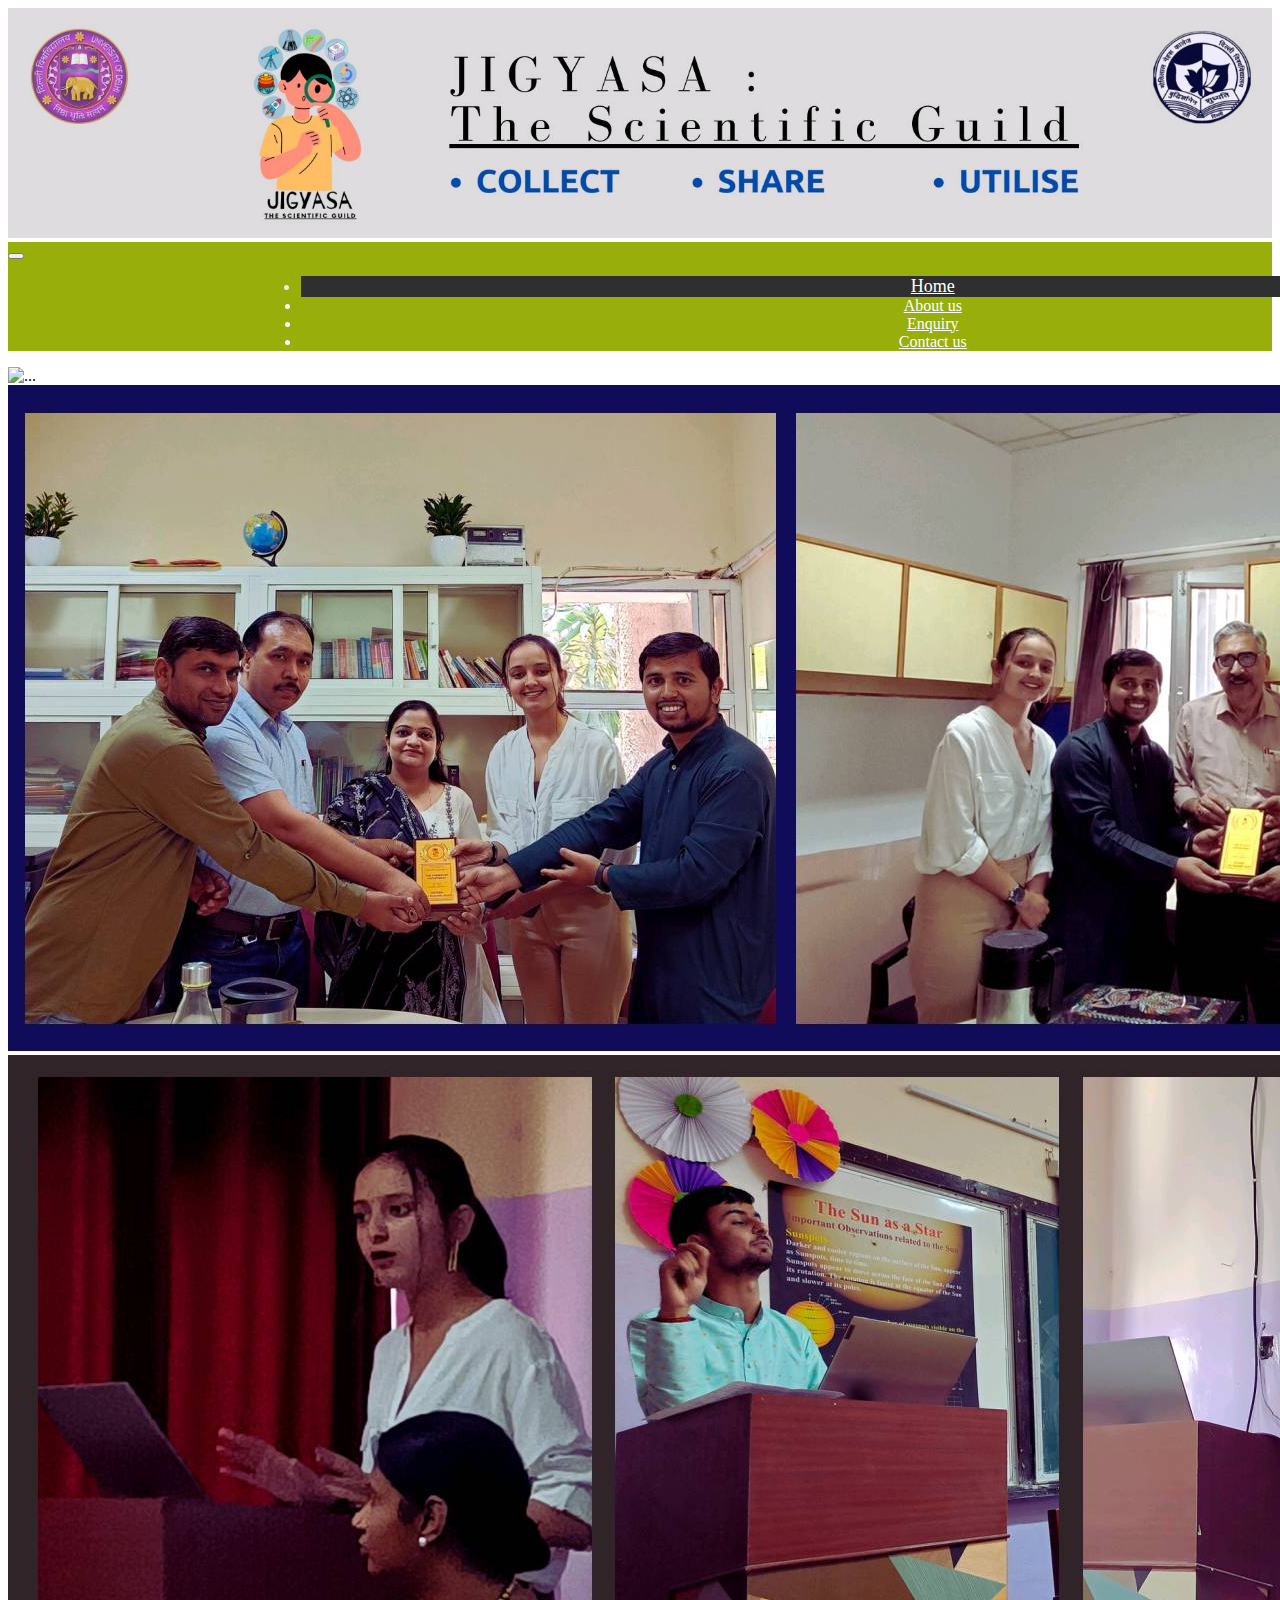
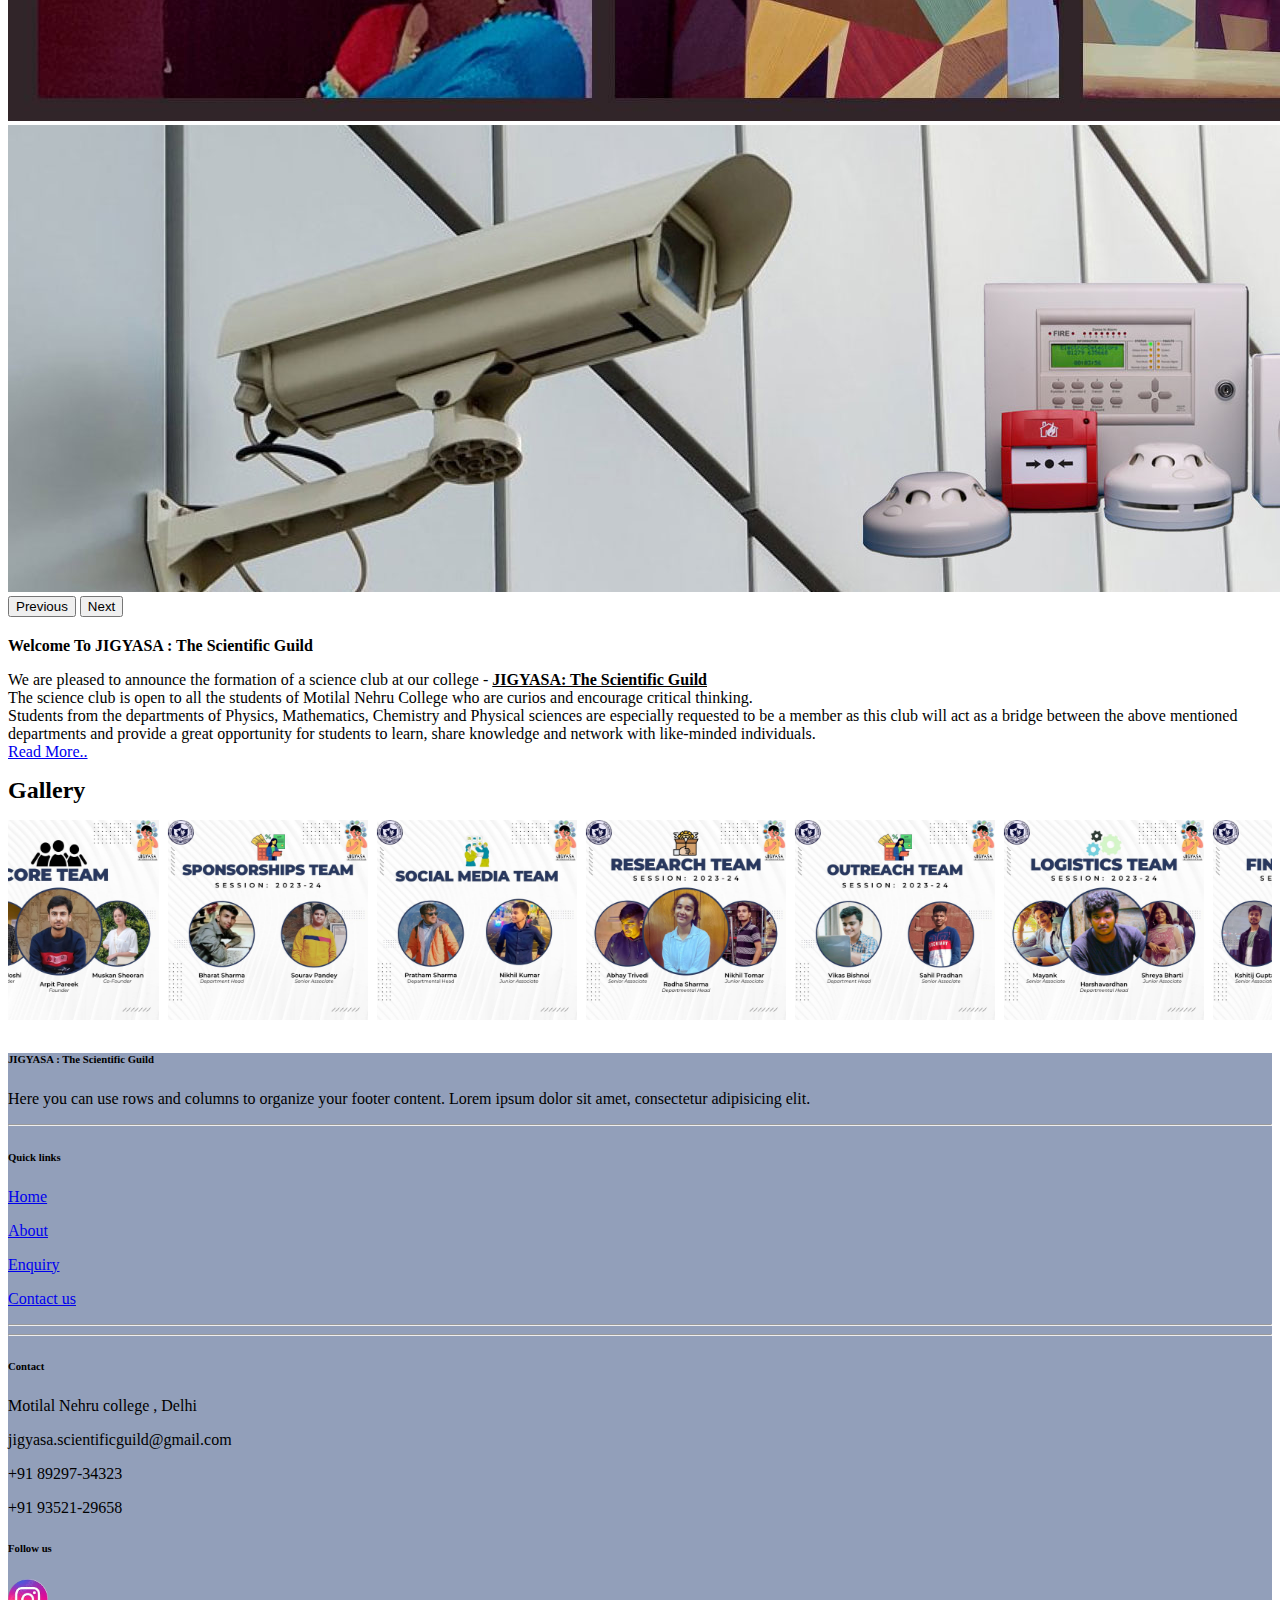
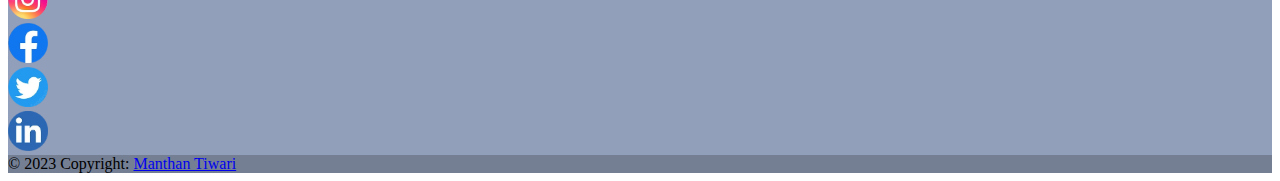
==== commit 92de10f8: "Update index.html" ====
--- a/index.html
+++ b/index.html
@@ -57,13 +57,13 @@
   <div id="carouselExampleAutoplaying" class="carousel slide" data-bs-ride="carousel" >
     <div class=" carousel-inner">
     <div class="carousel-item active" data-bs-interval="2000" style="border: 3px; border-color: black;">
-      <img src="assets/image/Jigyasa banner.jpg" class="d-block w-100" alt="...">
+      <img src="assets/image/Jigyasa banner 2.jpg" class="d-block w-100" alt="...">
     </div>
     <div class="carousel-item" data-bs-interval="2000">
-      <img src="assets/image/jigyasa banner 2.jpg" class="d-block w-100" alt="...">
+      <img src="assets/image/jigyasa banner 3.jpg" class="d-block w-100" alt="...">
     </div>
     <div class="carousel-item" data-bs-interval="2000">
-      <img src="assets/image/s3.jpg" class="d-block w-100" alt="...">
+      <img src="assets/image/jigyasa banner 4.jpg" class="d-block w-100" alt="...">
     </div>
     <div class="carousel-item" data-bs-interval="2000">
       <img src="assets/image/s4.jpg" class="d-block w-100" alt="...">
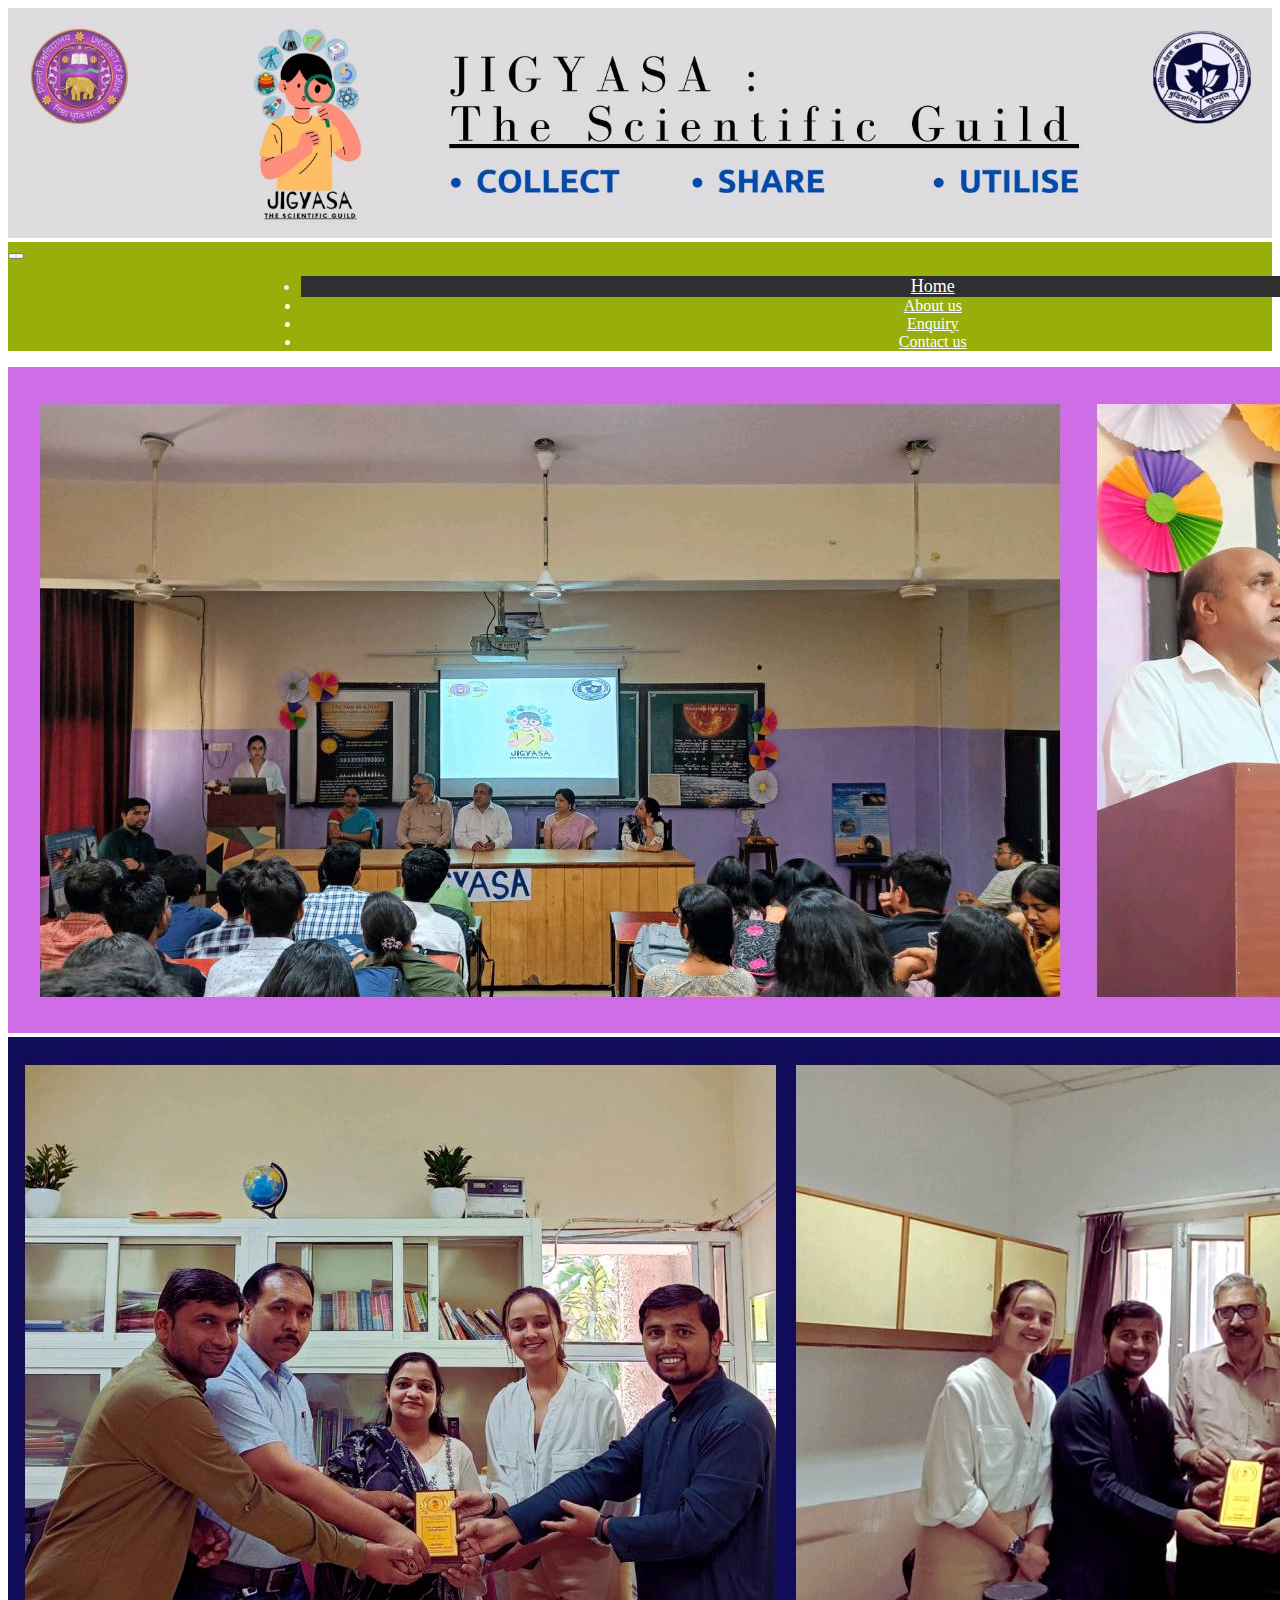
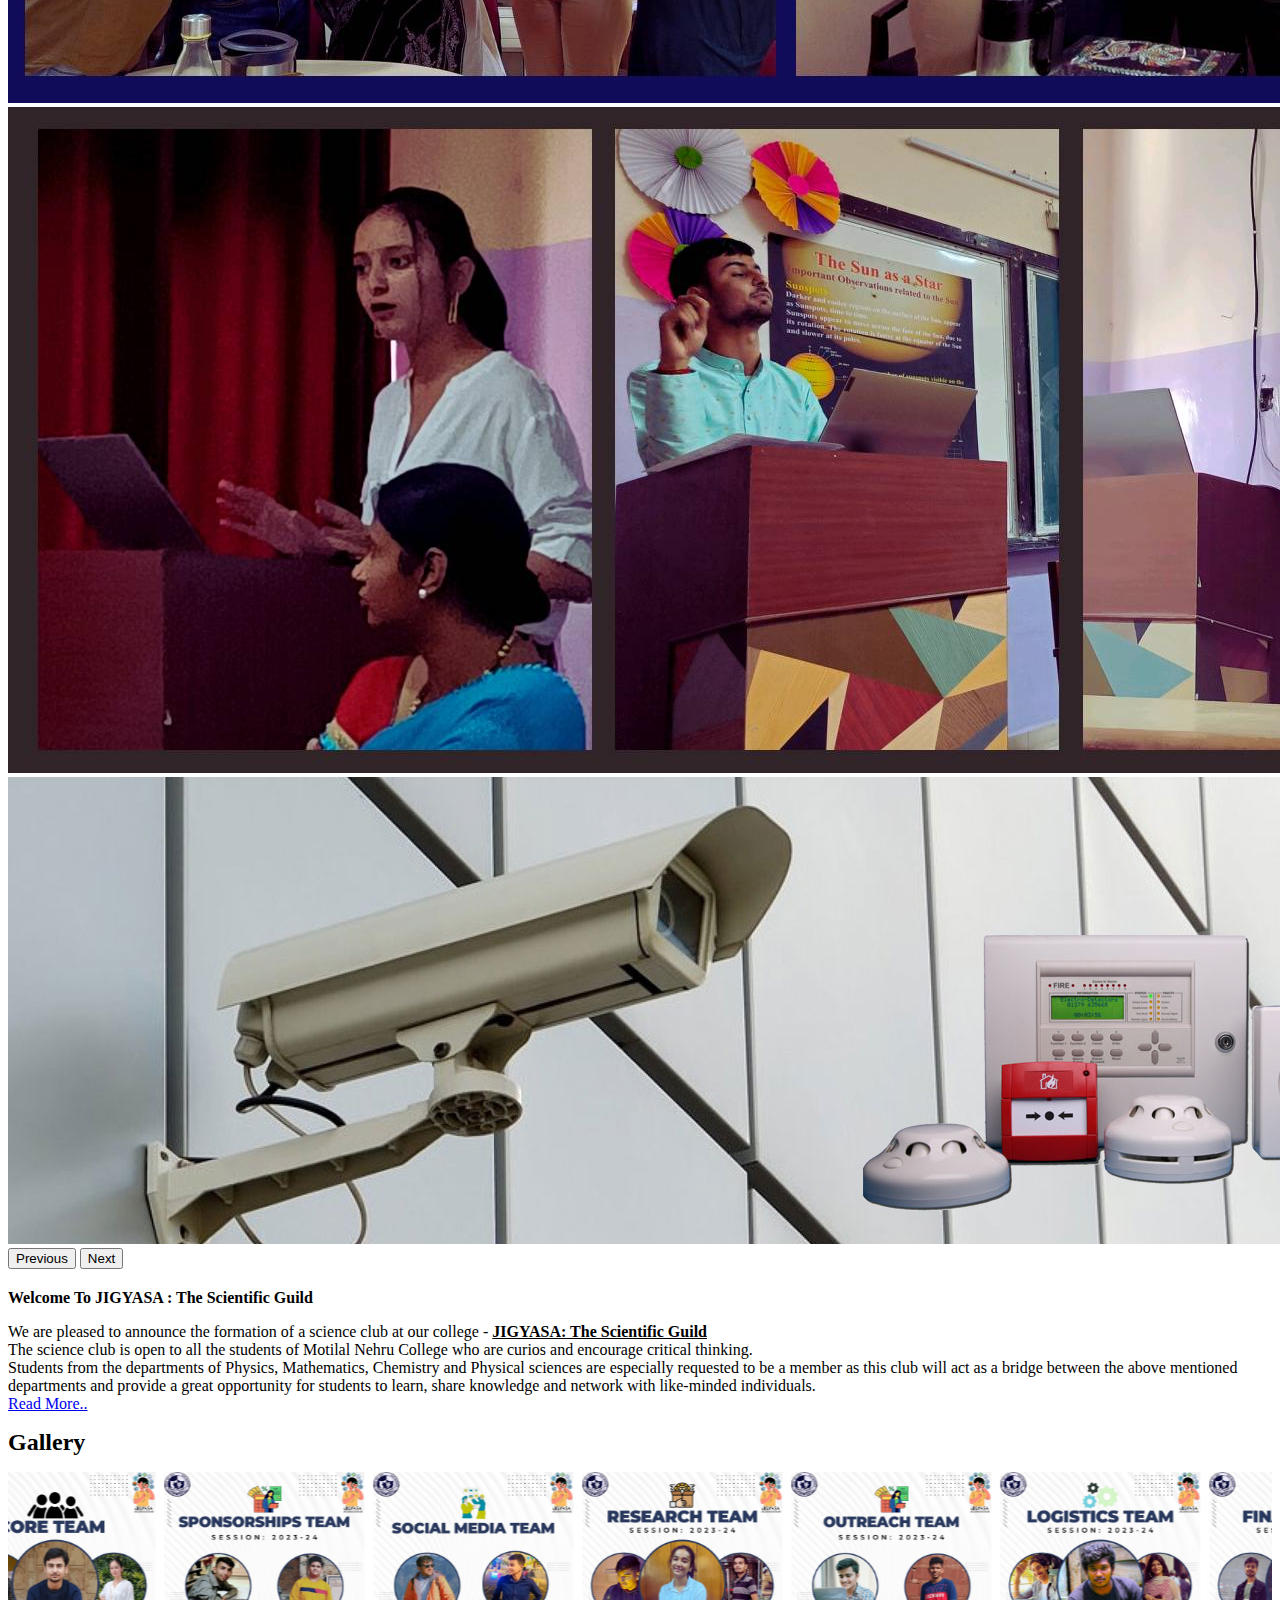
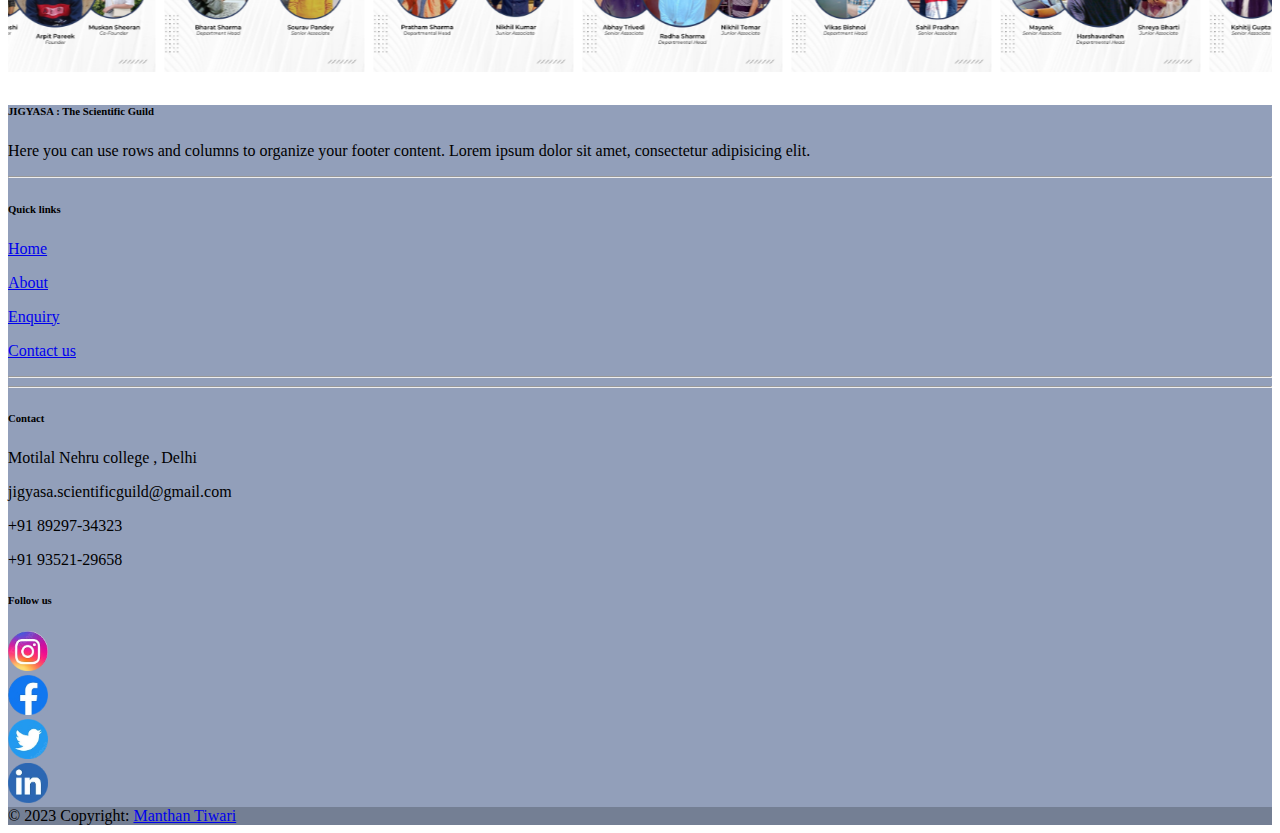
==== commit 523e744f: "Update index.html" ====
--- a/index.html
+++ b/index.html
@@ -57,7 +57,7 @@
   <div id="carouselExampleAutoplaying" class="carousel slide" data-bs-ride="carousel" >
     <div class=" carousel-inner">
     <div class="carousel-item active" data-bs-interval="2000" style="border: 3px; border-color: black;">
-      <img src="assets/image/Jigyasa banner 2.jpg" class="d-block w-100" alt="...">
+      <img src="assets/image/jigyasa banner 2.jpg" class="d-block w-100" alt="...">
     </div>
     <div class="carousel-item" data-bs-interval="2000">
       <img src="assets/image/jigyasa banner 3.jpg" class="d-block w-100" alt="...">
